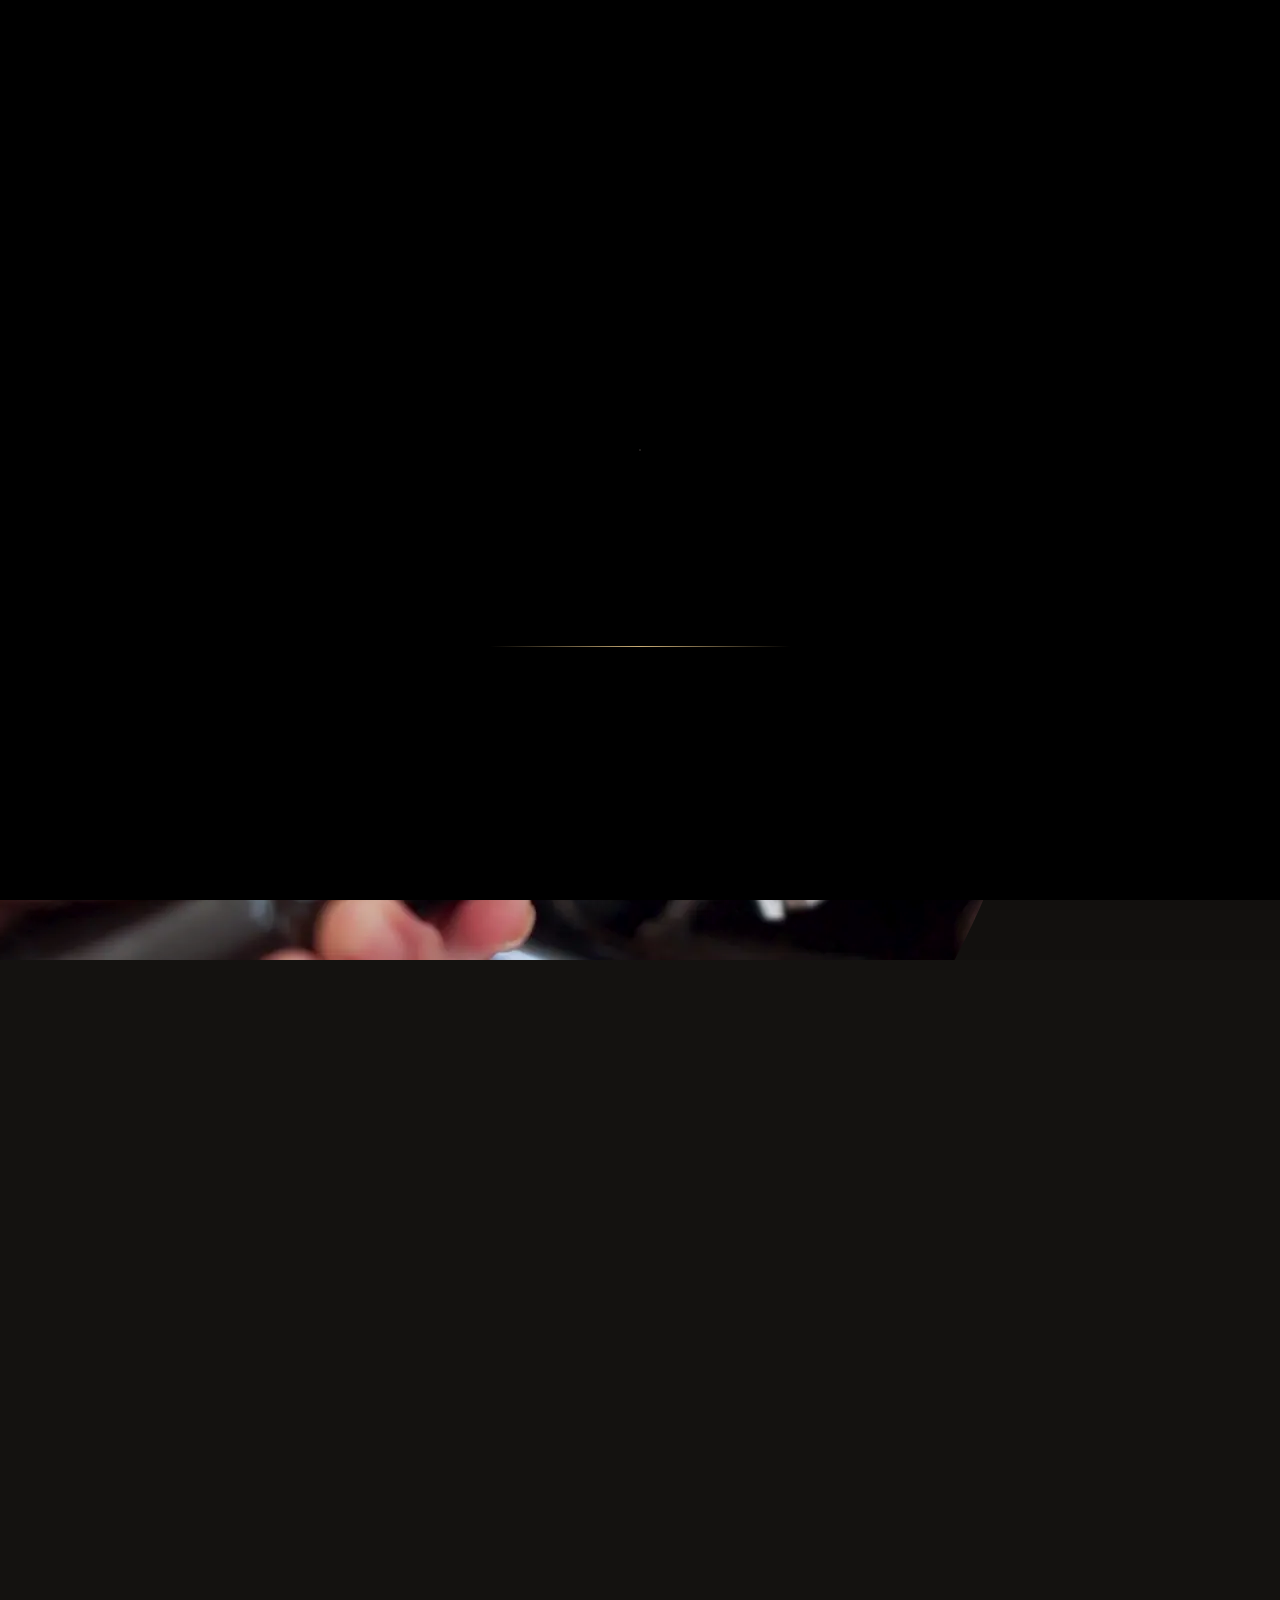
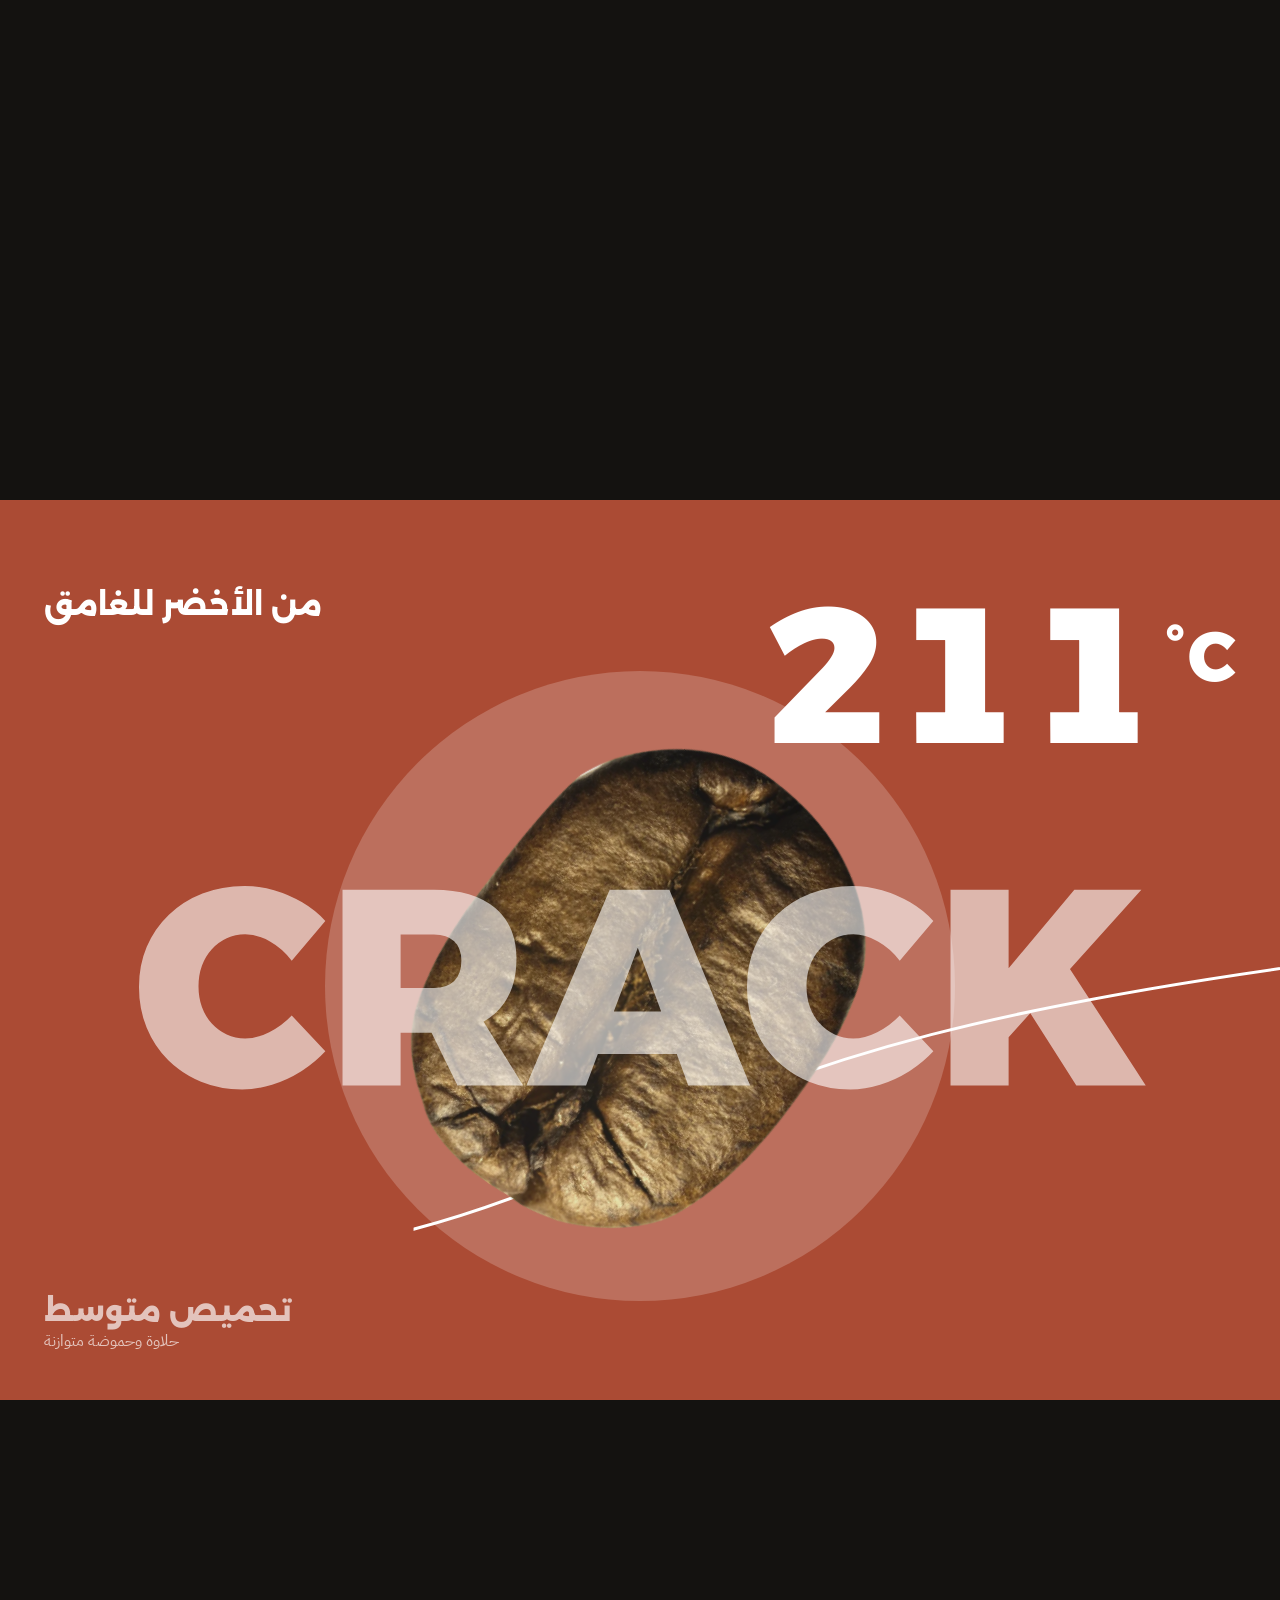
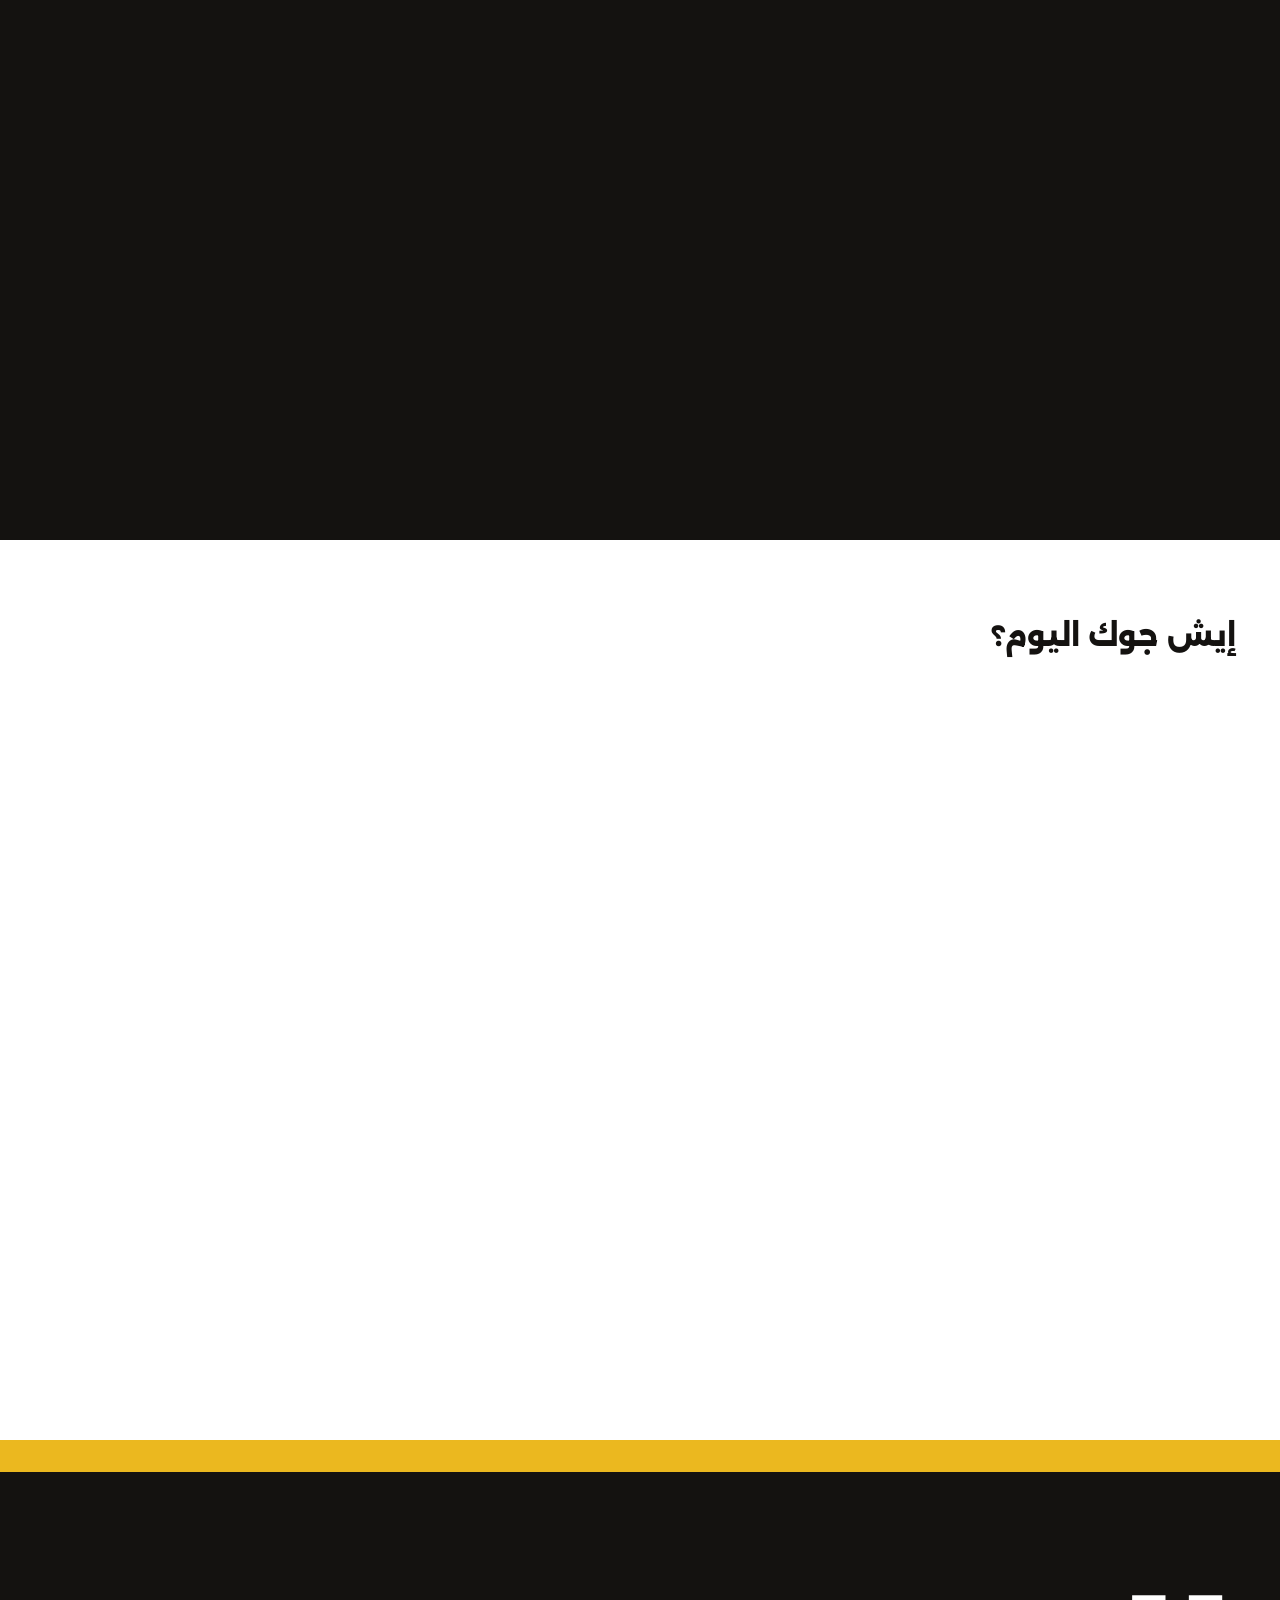
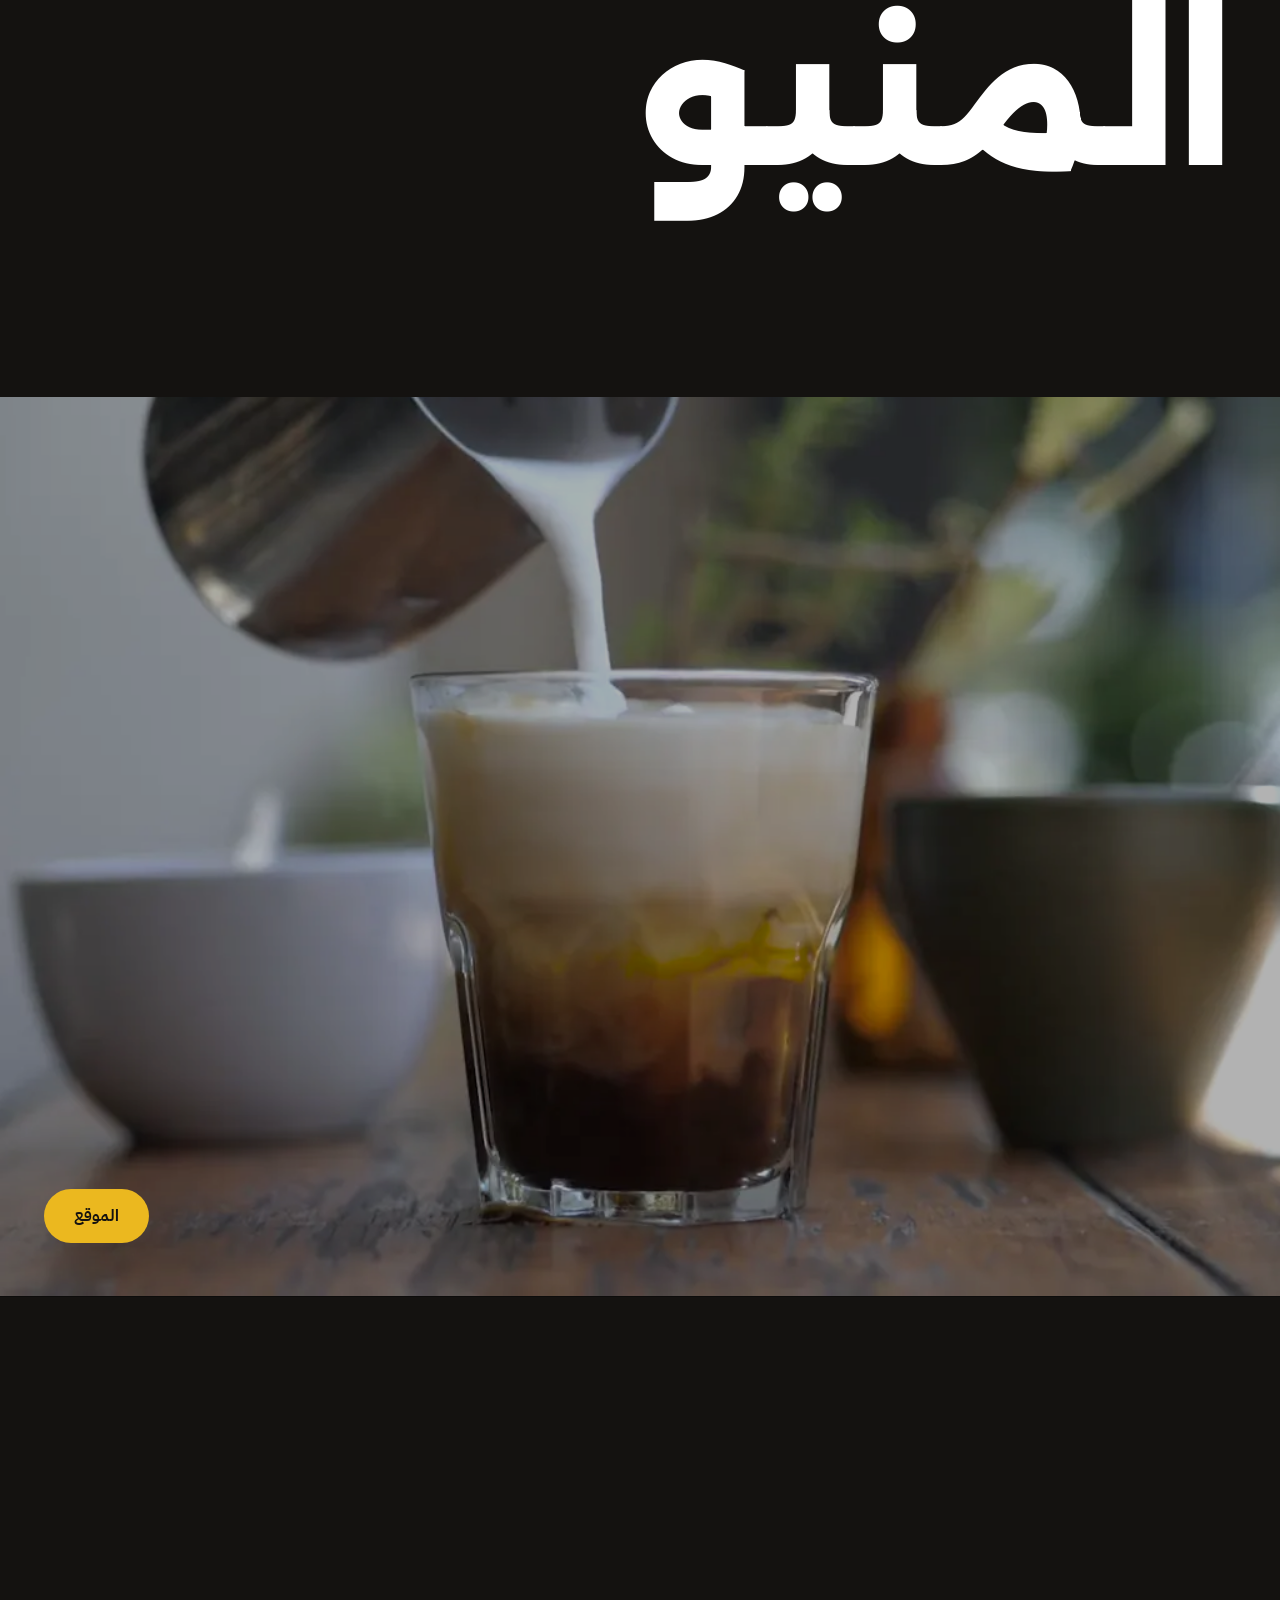
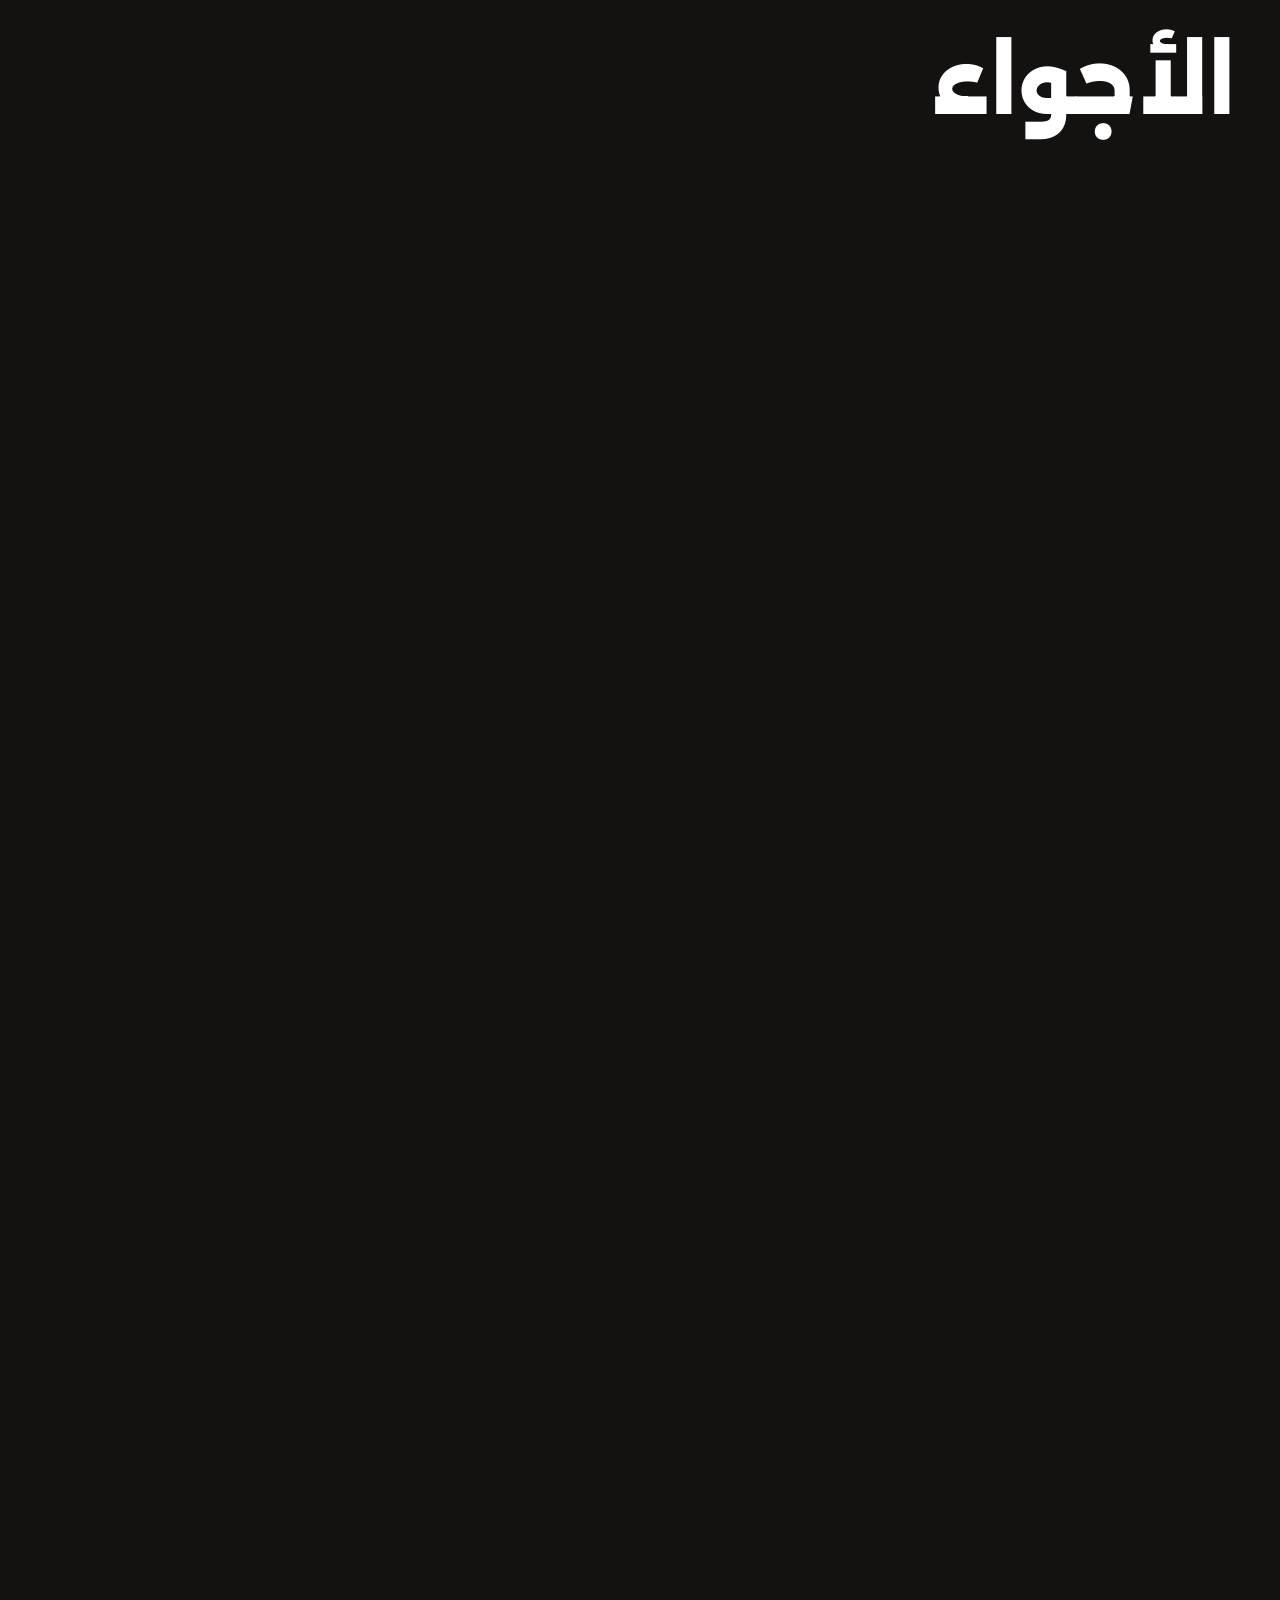
==== weblume/templates/cafe/index.html @ 2c956d67 "Loopie template, Tarek the tester, a team that talks, a realistic 3D office - Cafés get the approved" ====
<!doctype html>
<html lang="ar" dir="rtl">
<head>
<meta charset="utf-8">
<meta name="viewport" content="width=device-width, initial-scale=1, viewport-fit=cover">
<meta name="robots" content="noindex, nofollow">
<meta name="theme-color" content="#141210">
<title></title>
<script>document.documentElement.classList.add('js')</script>
<link rel="preconnect" href="https://fonts.googleapis.com">
<link rel="preconnect" href="https://fonts.gstatic.com" crossorigin>
<link href="https://fonts.googleapis.com/css2?family=Alexandria:wght@500;700;800&family=IBM+Plex+Sans+Arabic:wght@400;500;700&display=swap" rel="stylesheet">
<link rel="preload" as="image" href="assets/brew-d/001.webp" media="(min-aspect-ratio:1/1)">
<link rel="preload" as="image" href="assets/brew-m/001.webp" media="(max-aspect-ratio:1/1)">
<script src="data.js"></script>
<style>
  :root{
    --ink:#141210;--white:#fff;--yellow:#EBB81F;--muted:#B9B1A7;
    --gut:clamp(16px,3.4vw,56px);--bar:56px;--nav:60px;
    --small:14px;--body:clamp(16px,1.2vw,18px);--lead:clamp(22px,2.3vw,34px);
    --head:clamp(46px,6.8vw,112px);--giant:clamp(76px,15vw,240px);
    --display:'Alexandria','IBM Plex Sans Arabic',sans-serif;
  }
  @media (min-width:860px){:root{--bar:0px}}
  *{box-sizing:border-box;margin:0;padding:0}
  html{-webkit-text-size-adjust:100%;scroll-behavior:smooth;scroll-padding-top:var(--nav)}
  body{background:var(--ink);color:var(--white);font:400 var(--body)/1.6 'IBM Plex Sans Arabic',system-ui,sans-serif;-webkit-font-smoothing:antialiased;padding-bottom:var(--bar);overflow-x:clip}
  a{color:inherit;text-decoration:none}
  img,video{display:block;width:100%;height:100%;object-fit:cover}
  ul{list-style:none}
  h1,h2,h3,.word,.temp,.cap,.big,.addr{font-family:var(--display);font-weight:800}
  h1,h2{font-size:var(--head);line-height:1.12}
  html[dir=ltr] h1,html[dir=ltr] h2,html[dir=ltr] .word,html[dir=ltr] .cap{letter-spacing:-.035em}
  :focus-visible{outline:3px solid var(--yellow);outline-offset:3px}

  /* the page's one shape: the loop in the logo */
  .disc{border-radius:50%;overflow:hidden}
  .loop{border-radius:999px;overflow:hidden}

  .ribbon{position:relative;z-index:30;background:var(--yellow);color:var(--ink);font-size:var(--small);line-height:1.4;text-align:center;padding:3px 16px}
  .ribbon a{text-decoration:underline}

  .nav{position:sticky;top:0;z-index:20;height:var(--nav);display:flex;align-items:center;justify-content:space-between;gap:24px;padding-inline:var(--gut);background:var(--ink);color:var(--white)}
  .brand{display:flex;align-items:center;gap:10px;font:800 18px/1 var(--display)}
  .brand svg{width:40px;height:22px;flex:none}
  .nav ul{display:none;gap:32px;font-weight:500}
  .nav ul a,.nav .wa,footer a{transition:color .2s}
  .nav ul a:hover,.nav .wa:hover,footer a:hover{color:var(--yellow)}
  .nav .end{display:flex;align-items:center;gap:20px}
  .nav .wa{font-weight:700}
  .nav button{background:none;border:0;color:inherit;font:700 var(--body) 'IBM Plex Sans Arabic',sans-serif;cursor:pointer;padding:6px 0;transition:color .2s}
  .nav button:hover{color:var(--yellow)}
  @media (min-width:860px){.nav ul{display:flex}.nav #mopen{display:none}}
  @media (max-width:859px){.nav .wa{display:none}}
  .mnav{position:fixed;inset:0;z-index:40;background:var(--ink);display:flex;flex-direction:column;justify-content:center;gap:6px;padding:72px var(--gut) 40px}
  .mnav[hidden]{display:none}
  .mnav a{font:800 clamp(42px,12vw,64px)/1.35 var(--display)}
  .mnav button{position:absolute;top:18px;inset-inline-end:var(--gut);background:none;border:0;color:inherit;font:700 var(--body) 'IBM Plex Sans Arabic',sans-serif;padding:8px 0;cursor:pointer}

  .btn{display:inline-flex;align-items:center;justify-content:center;height:54px;padding:0 30px;border-radius:999px;font:700 var(--body) 'IBM Plex Sans Arabic',sans-serif;border:0;cursor:pointer;transition:transform .2s,background .2s,color .2s}
  .btn:hover{transform:translateY(-2px)}
  .btn:active{transform:scale(.97)}
  .btn.y{background:var(--yellow);color:var(--ink)}
  .btn.y:hover{background:var(--white)}
  .btn.w{background:var(--white);color:var(--ink)}
  .btn.w:hover{background:var(--yellow)}
  .btn.k{background:var(--ink);color:var(--white)}
  .btn.k:hover{background:var(--yellow);color:var(--ink)}

  .pin{position:relative}
  .stage{position:sticky;top:0;height:100svh;overflow:hidden}
  canvas{position:absolute;inset:0;width:100%;height:100%;display:block}
  /* each scene closes as a loop opening onto the next scene's color */
  /* drawn small and scaled up, so the phone never holds a screen-sized texture for it */
  .iris{position:absolute;left:50%;top:50%;width:20vmax;height:20vmax;margin:-10vmax 0 0 -10vmax;border-radius:50%;z-index:6;visibility:hidden;pointer-events:none;transform:scale(0);will-change:transform}
  .hide{visibility:hidden}

  /* 1. the brew: footage inside the loop, which opens to the whole screen */
  .brew{height:760vh}
  /* opening: the cafe logo writes itself in, catches the light, then the black opens in a loop onto the site */
  @property --hole{syntax:"<length>";inherits:false;initial-value:0px}
  .intro{position:fixed;inset:0;z-index:60;background:#000;display:grid;place-items:center;--hole:0px;-webkit-mask:radial-gradient(circle at 50% 50%,transparent var(--hole),#000 calc(var(--hole) + 1px));mask:radial-gradient(circle at 50% 50%,transparent var(--hole),#000 calc(var(--hole) + 1px))}
  .intro .lg{position:relative;width:min(66vw,520px);aspect-ratio:1000/649}
  .intro img{display:block;width:100%;height:100%}
  .intro .lg::after{content:"";position:absolute;inset:0;-webkit-mask:url(assets/img/logo.webp) center/100% 100% no-repeat;mask:url(assets/img/logo.webp) center/100% 100% no-repeat;background:linear-gradient(105deg,transparent 40%,rgba(255,246,222,.95) 50%,transparent 60%) 220% 0/260% 100% no-repeat}
  .intro i{position:absolute;left:50%;bottom:calc(50% - min(33vw,260px)*.649 - 28px);width:min(40vw,300px);height:1px;margin-left:calc(min(40vw,300px)/-2);background:linear-gradient(90deg,transparent,#c9ac76,transparent);transform:scaleX(0)}
  .intro.go{animation:hole .95s cubic-bezier(.7,0,.25,1) forwards;pointer-events:none}
  .intro.go .lg{animation:lgout .6s cubic-bezier(.5,0,.75,0) forwards}
  .intro.go i{animation:fade .3s forwards}
  @media (prefers-reduced-motion:no-preference){
    .intro img{animation:write 1.25s .25s cubic-bezier(.65,0,.25,1) both}
    .intro .lg{animation:settle 1.6s .2s cubic-bezier(.2,.7,.2,1) both}
    .intro .lg::after{animation:sheen 1.1s 1.35s ease-in-out both}
    .intro i{animation:line 1s .9s cubic-bezier(.2,.7,.2,1) forwards}
  }
  @media (prefers-reduced-motion:reduce){.intro.go{animation:fade .5s forwards}}
  @keyframes write{from{clip-path:inset(0 100% 0 0);filter:blur(6px)}to{clip-path:inset(0 0 0 0);filter:blur(0)}}
  @keyframes settle{from{transform:scale(.94);opacity:0}30%{opacity:1}to{transform:none;opacity:1}}
  @keyframes sheen{from{background-position:220% 0}to{background-position:-120% 0}}
  @keyframes line{to{transform:scaleX(1)}}
  @keyframes lgout{to{transform:scale(1.14);opacity:0;filter:blur(4px)}}
  @keyframes hole{to{--hole:75vmax}}
  @keyframes fade{to{opacity:0}}
  .brew .stage{background:var(--ink)}
  .scrim{position:absolute;inset:0;background:#000;opacity:0}
  .hero{position:absolute;inset-inline:var(--gut);top:calc(var(--nav) + 8vh);max-width:min(52vw,820px);z-index:2}
  .hero h1{font-size:clamp(38px,5.2vw,92px)}
  .hero h1 span{display:block;white-space:nowrap}
  .hero p{font-size:var(--lead);line-height:1.4;margin-top:clamp(20px,3vh,36px);max-width:min(26em,44vw)}
  html[dir=ltr] .hero h1{font-size:clamp(28px,3.9vw,72px)}
  .hero .acts{display:flex;flex-wrap:wrap;align-items:center;gap:20px;margin-top:clamp(20px,3vh,36px)}
  .hero small{font-size:var(--body);color:var(--muted)}
  @media (max-width:859px){
    .hero{max-width:none;top:calc(var(--nav) + 3vh)}
    .hero h1{font-size:clamp(34px,10.4vw,72px)}
    html[dir=ltr] .hero h1{font-size:7.4vw}
    .hero p{font-size:var(--body);margin-top:12px;max-width:none}
    .hero .acts{margin-top:14px}
    .hero small{display:none}
  }
  .cap{position:absolute;inset-inline:var(--gut);bottom:calc(var(--bar) + clamp(24px,6vh,56px));font-size:var(--giant);line-height:1.1;z-index:2}
  .word{position:absolute;inset-inline:0;top:44%;text-align:center;font-size:min(30vw,46vh);line-height:1.1;transform:translateY(-58%);white-space:nowrap;z-index:2}
  html[dir=ltr] .word{font-size:min(22vw,46vh)}
  .herocup{--w:min(44vh,74vw);position:absolute;left:50%;top:50%;width:var(--w);aspect-ratio:1070/1000;margin-left:calc(var(--w)/-2);margin-top:calc(var(--w)*-.46);z-index:3;will-change:transform}
  .herocup img{object-fit:contain}
  .final{position:absolute;inset-inline:var(--gut);bottom:calc(var(--bar) + clamp(20px,5vh,48px));display:flex;flex-wrap:wrap;gap:10px;z-index:4}
  @media (max-width:859px){.word{top:26%}.herocup{--w:min(38vh,74vw);top:54%}}
  .shot{position:absolute;top:calc(var(--nav) + 3vh);inset-inline-start:var(--gut);font-size:var(--body);font-weight:700;line-height:1.4;font-variant-numeric:tabular-nums;z-index:2}
  .shot b{display:block;font:800 var(--lead)/1.2 var(--display);margin-bottom:10px}

  /* 2. the roast */
  .roast{height:360vh}
  .roast .stage{background:#CDD5C0;color:var(--ink)}
  .rdisc{position:absolute;left:50%;top:54%;width:min(70vh,92vw);aspect-ratio:1;transform:translate(-50%,-50%);background:#fff;opacity:.2}
  .bean{position:absolute;left:50%;top:54%;width:min(62vh,82vw);aspect-ratio:1555/1192;transform:translate(-50%,-50%);z-index:2;will-change:transform}
  .bean img{position:absolute;inset:0;object-fit:contain}
  .crack{position:absolute;inset-inline:0;top:54%;text-align:center;font:800 min(22vw,38vh)/1 var(--display);transform:translateY(-50%);z-index:3;color:rgba(255,255,255,.6);pointer-events:none}
  .rhead{position:absolute;top:calc(var(--nav) + 3vh);inset-inline-end:var(--gut);font-size:var(--lead);line-height:1.2;max-width:12em;text-align:end;z-index:3}
  .temp{position:absolute;top:calc(var(--nav) + 2vh);inset-inline-start:var(--gut);font-size:var(--giant);line-height:1;font-variant-numeric:tabular-nums;z-index:3}
  .temp sup{font-size:.36em;vertical-align:.9em}
  .rl{position:absolute;inset-inline:var(--gut);bottom:calc(var(--bar) + clamp(20px,5vh,48px));height:90px;z-index:3}
  .rl div{position:absolute;bottom:0;inset-inline-end:0;text-align:end}
  .rl h3{font-size:var(--lead);line-height:1.25}
  .curve{position:absolute;inset:auto 0 calc(var(--bar) + 110px);height:38%;width:100%;pointer-events:none}
  @media (max-width:859px){.rhead{inset-inline:var(--gut);max-width:none;text-align:start}.temp{top:calc(var(--nav) + 3vh + 38px)}.rdisc,.bean,.crack{top:56%}}

  /* 3. the drinks, and the live thing: pick today's mood, get its drink */
  .drinks .stage{background:#fff;color:var(--ink)}
  .dhead{position:absolute;top:calc(var(--nav) + 2vh);inset-inline-start:var(--gut);font-size:var(--lead);line-height:1.25;z-index:4}
  .ddisc{position:absolute;left:50%;top:52%;width:min(66vh,88vw);aspect-ratio:1;transform:translate(-50%,-50%);z-index:0}
  .dword{position:absolute;inset-inline:0;top:52%;text-align:center;font:800 min(17vw,42vh)/1.1 var(--display);white-space:nowrap;transform:translateY(-55%);z-index:1;will-change:transform,opacity}
  html[dir=ltr] .dword{font-size:min(13vw,40vh)}
  .dcup{--h:min(70vh,100vw);position:absolute;left:50%;top:52%;height:calc(var(--h)*var(--s,1));transform:translate(-50%,-50%);z-index:2;will-change:transform}
  .dcup img{object-fit:contain}
  .dfoot{position:absolute;inset-inline:var(--gut);bottom:calc(var(--bar) + clamp(14px,3.5vh,32px));z-index:4;display:flex;flex-wrap:wrap;align-items:center;justify-content:space-between;gap:10px 24px}
  .dinfo{position:relative;height:30px;flex:1 1 300px;min-width:240px}
  .dinfo p{position:absolute;inset-inline:0;bottom:0;font-weight:700;white-space:nowrap}
  .dbtns{display:flex;gap:8px;overflow-x:auto;scrollbar-width:none;max-width:100%}
  .dbtns::-webkit-scrollbar{display:none}
  .dbtns button{flex:none;height:46px;padding:0 20px;border-radius:999px;background:none;border:2px solid currentColor;color:inherit;font:700 var(--body) 'IBM Plex Sans Arabic',sans-serif;cursor:pointer;transition:transform .2s}
  .dbtns button:active{transform:scale(.96)}
  .dbtns button[aria-pressed="true"]{background:currentColor}
  .dbtns button[aria-pressed="true"] span{color:var(--pressed,#fff)}
  /* phones: the cup is as wide as the word, so the word stands higher and the cup overlaps only its lower edge */
  @media (max-width:859px){.dword{top:35%}.ddisc{top:58%;width:80vw}.dcup{--h:min(44vh,88vw);top:58%}}

  /* 4. together */
  .say{background:var(--yellow);color:var(--ink);padding:clamp(72px,10vw,160px) var(--gut);display:grid;gap:40px;align-items:center}
  .say h2{font-size:var(--head)}
  .say .big{font:500 clamp(22px,2.4vw,36px)/1.4 var(--display);max-width:24em;margin-top:clamp(20px,3vw,40px)}
  .say .small{font-weight:700;margin-top:clamp(24px,3vw,40px)}
  .say figure{aspect-ratio:1;width:min(100%,640px);justify-self:center;background:#d9a916}
  @media (min-width:860px){.say{grid-template-columns:7fr 5fr;gap:64px}}

  /* 5. menu */
  .menu{background:var(--ink);padding:clamp(72px,10vw,160px) var(--gut)}
  .mhead{display:flex;flex-wrap:wrap;align-items:flex-end;justify-content:space-between;gap:8px 24px;margin-bottom:clamp(40px,6vw,96px)}
  .menu h2{font-size:var(--giant);line-height:1}
  .note{color:var(--muted)}
  .cols{display:grid;gap:clamp(56px,7vw,112px) clamp(32px,6vw,96px)}
  @media (min-width:860px){.cols{grid-template-columns:1fr 1fr}}
  .cat header{display:flex;align-items:center;gap:20px;margin-bottom:clamp(16px,2vw,28px)}
  .cat header figure{width:clamp(84px,9vw,136px);aspect-ratio:1;flex:none;background:#2a2622}
  .cat h3{font-size:var(--lead);color:var(--yellow);line-height:1.2}
  .cat header figure.fit img{object-fit:contain;padding:6px}
  .it{padding:clamp(12px,1.2vw,18px) 0}
  .it div{display:flex;align-items:baseline;justify-content:space-between;gap:16px}
  .it b{font:700 clamp(21px,1.9vw,28px)/1.25 var(--display)}
  .it i{flex:none;font-style:normal;font-weight:700;font-variant-numeric:tabular-nums;color:var(--yellow)}
  .it p{color:var(--muted);line-height:1.45;margin-top:3px;max-width:44em}
  .it small{display:block;font-size:var(--small);color:var(--muted);margin-top:2px}
  .order{margin-top:16px}

  /* invite: the clip grows from a loop to the whole screen */
  .pour{height:300vh;background:var(--ink)}
  .pour .stage{background:var(--ink)}
  .vid{position:absolute;left:50%;top:50%;width:var(--d);height:var(--d);margin:calc(var(--d)/-2) 0 0 calc(var(--d)/-2);border-radius:50%;overflow:hidden;will-change:transform}
  .vid video{position:absolute;left:50%;top:50%;width:100vw;height:100svh;margin:-50svh 0 0 -50vw;will-change:transform}
  .inv{position:absolute;inset-inline:var(--gut);bottom:calc(var(--bar) + clamp(24px,6vh,56px));display:flex;flex-wrap:wrap;align-items:flex-end;justify-content:space-between;gap:16px 32px;z-index:2}
  .inv h2{max-width:14em}

  /* 6. the mood */
  .place{height:320vh;background:var(--ink)}
  .place .stage{background:var(--ink);display:flex;flex-direction:column;justify-content:center;gap:clamp(16px,3vh,28px);padding-top:var(--nav)}
  .place h2{padding-inline:var(--gut)}
  .track{display:flex;gap:clamp(12px,1.6vw,24px);padding-inline:var(--gut);height:min(62vh,680px);width:max-content;will-change:transform}
  .track figure{height:100%;aspect-ratio:9/14;flex:none;background:#2a2622}

  /* 7. visit */
  .visit{background:var(--white);color:var(--ink);padding:clamp(72px,10vw,160px) var(--gut);display:grid;gap:40px;align-items:center}
  .addr{font-size:var(--lead);line-height:1.3;margin-top:clamp(20px,2.4vw,36px);max-width:20em}
  .facts{margin-top:16px}
  .facts a{font-weight:700;text-decoration:underline;text-underline-offset:4px;text-decoration-color:var(--yellow);text-decoration-thickness:3px}
  .days{width:100%;max-width:360px;border-collapse:collapse;margin-top:8px}
  .days td{padding:2px 0}
  .days td:last-child{text-align:end}
  .days .today{font-weight:700}
  .visit .btn{margin-top:28px}
  .vphoto{aspect-ratio:1;width:min(100%,640px);justify-self:center;background:#ddd}
  .vphoto img{object-position:50% 88%}
  @media (min-width:860px){.visit{grid-template-columns:6fr 6fr;gap:64px}}

  footer{background:var(--ink);padding:clamp(48px,6vw,96px) var(--gut) 28px;font-size:var(--small);overflow:hidden}
  footer .huge{font:800 min(29vw,380px)/1 var(--display);text-align:center}
  footer .row{display:flex;flex-wrap:wrap;justify-content:space-between;gap:10px 28px;margin-top:28px;font-size:var(--body)}
  footer ul{display:flex;gap:20px;font-weight:700}
  footer .by a{text-decoration:underline}

  .bar{position:fixed;inset:auto 0 0;z-index:25;display:grid;grid-template-columns:1fr 1fr;padding-bottom:env(safe-area-inset-bottom);background:var(--ink)}
  .bar a{height:56px;display:flex;align-items:center;justify-content:center;font-weight:700;color:#fff}
  .bar a:first-child{background:var(--yellow);color:var(--ink)}
  @media (min-width:860px){.bar{display:none}}

  /* section parts rise in once; with reduced motion nothing is ever hidden */
  @media (prefers-reduced-motion:no-preference){
    .js .rise{opacity:0;transform:translateY(24px);transition:opacity .7s ease,transform .7s cubic-bezier(.2,.7,.2,1);transition-delay:calc(var(--i,0)*80ms)}
    .js .rise.in{opacity:1;transform:none}
  }
  @media (prefers-reduced-motion:reduce){
    html{scroll-behavior:auto}
    .btn,.dbtns button{transition:none}
  }
</style>
</head>
<body>
<div class="intro" id="intro" role="img" aria-label=""><div class="lg"><img src="assets/img/logo.webp" alt=""></div><i></i></div>
<script>try { if (sessionStorage.getItem("loopie-intro")) document.getElementById("intro").remove(); } catch (e) {}</script>
<div id="app"></div>

<script>
(function () {
  /* language: ?lang=en in the link wins, then the visitor's last choice, then Arabic */
  var store = function (k, v) { try { if (v === undefined) return localStorage.getItem(k); localStorage.setItem(k, v); } catch (e) { return null; } };
  var lang = (location.search.match(/[?&]lang=(ar|en)/) || [])[1] || store("loopie-lang") || "ar";
  if (lang !== "en") lang = "ar";
  var merge = function (a, b) {
    if (b === null || typeof b !== "object") return b === undefined ? a : b;
    var o = Array.isArray(a) ? a.slice() : Object.assign({}, a);
    Object.keys(b).forEach(function (k) { o[k] = merge(a ? a[k] : undefined, b[k]); });
    return o;
  };
  var C = lang === "en" ? merge(window.CAFE, window.CAFE.en) : (window.CAFE || {});
  var T = {
    ar: { days: ["الأحد","الاثنين","الثلاثاء","الأربعاء","الخميس","الجمعة","السبت"], midnight: "12 بالليل", am: "ص", pm: "م", to: " إلى ", closed: "مغلق", preview: "تصور مبدئي من", drinks: "المشروبات", menu: "المنيو", place: "الأجواء", visit: "زورونا", wa: "واتساب", open: "القائمة", close: "إغلاق", other: "English", otherLang: "en", see: "شوف المنيو", hint: "انزل وشوف قهوتك بتتحضّر", caps: ["حصاد.", "طحن.", "استخلاص.", "صبّ."], location: "الموقع", shotT: "زمن الاستخلاص", shotY: "الكمية", grams: " جم", roastHead: "من الأخضر للغامق", roast: [["حبة خضراء", "نكهة عشبية، قبل ما تلمسها النار"], ["تحميص متوسط", "حلاوة وحموضة متوازنة"], ["تحميص غامق", "جسم أثقل ونكهة شوكولاتة"]], how: "إيش جوك اليوم؟", pick: "اختر جوك", rating: function (v, n) { return v + " على خرائط جوجل، من " + n + " تقييم"; }, together: "لوباي يجمعنا.", cur: " ر.س", allDay: "مفتوح 24 ساعة، ما عدا الجمعة من 4 الفجر لـ12 الظهر", order: "اطلب من هنقرستيشن", kcal: " سعرة حرارية", maps: "افتح في خرائط جوجل", ig: "إنستجرام", tt: "تيك توك", design: "تصميم", quick: "إجراءات سريعة", directions: "الاتجاهات" },
    en: { days: ["Sunday","Monday","Tuesday","Wednesday","Thursday","Friday","Saturday"], midnight: "12 am", am: "am", pm: "pm", to: " to ", closed: "Closed", preview: "A preview by", drinks: "Drinks", menu: "Menu", place: "The mood", visit: "Visit", wa: "WhatsApp", open: "Menu", close: "Close", other: "عربي", otherLang: "ar", see: "See the menu", hint: "Scroll and watch your coffee come together", caps: ["Harvest.", "Grind.", "Extract.", "Pour."], location: "Location", shotT: "Shot time", shotY: "Yield", grams: " g", roastHead: "From green to dark", roast: [["Green bean", "Grassy, before the fire touches it"], ["Medium roast", "Balanced sweetness and acidity"], ["Dark roast", "Fuller body with chocolate notes"]], how: "What's your mood today?", pick: "Choose your mood", rating: function (v, n) { return v + " on Google Maps, from " + n + " ratings"; }, together: "Loopie brings us together.", cur: " SAR", allDay: "Open 24 hours, except Fridays from 4 am to 12 noon", order: "Order on HungerStation", kcal: " kcal", maps: "Open in Google Maps", ig: "Instagram", tt: "TikTok", design: "Design by", quick: "Quick actions", directions: "Directions" }
  }, t = T[lang], D = t.days;
  /* Weblume template: the client's colors, line and currency come from data.js */
  var K = C.colors || {}, rs = document.documentElement.style;
  if (K.ink) rs.setProperty("--ink", K.ink); if (K.accent) rs.setProperty("--yellow", K.accent); if (K.muted) rs.setProperty("--muted", K.muted);
  t.together = C.together || C.name; t.cur = " " + (C.currency || "");
  document.documentElement.lang = lang;
  document.documentElement.dir = lang === "en" ? "ltr" : "rtl";
  var esc = function (s) { return String(s == null ? "" : s).replace(/[&<>"']/g, function (c) { return {"&":"&amp;","<":"&lt;",">":"&gt;",'"':"&quot;","'":"&#39;"}[c]; }); };
  document.title = C.name + (C.tagline ? " | " + C.tagline : "");
  /* a photo that fails to load removes its frame instead of leaving a broken image */
  addEventListener("error", function (e) {
    var el = e.target;
    if (el && el.tagName === "IMG") { var f = el.closest("figure,.dcup"); if (f) f.style.display = "none"; else el.style.display = "none"; }
  }, true);

  var mins = function (x) { var p = String(x).split(":"); return (+p[0]) * 60 + (+p[1] || 0); };
  var fmt = function (x) {
    var m = mins(x) % 1440, h = Math.floor(m / 60), mm = m % 60, pm = h >= 12;
    if (m === 0) return t.midnight;
    h = h % 12 || 12;
    return h + (mm ? ":" + String(mm).padStart(2, "0") : "") + " " + (pm ? t.pm : t.am);
  };

  var mapsUrl = "https://www.google.com/maps/search/?api=1&query=" + encodeURIComponent(C.mapsQuery);
  var waUrl = C.whatsapp ? "https://wa.me/" + String(C.whatsapp).replace(/\D/g, "") : "";
  var dr = C.drinks || [];
  var RINGS = C.logo ? '<img src="assets/img/logo.webp" alt="" style="height:24px;width:auto">' : '';
  var lines = String(C.tagline || "").split(/\.\.\s*/);
  var h = "";

  if (C.demo) h += '<div class="ribbon">' + t.preview + ' <a href="https://weblume-sa.github.io" target="_blank" rel="noopener">Weblume</a></div>';

  h += '<header class="nav"><a class="brand" href="#top" aria-label="' + esc(C.name) + '">' + RINGS + '<span>' + esc(C.word) + '</span></a>' +
       '<ul><li><a href="#drinks">' + t.drinks + '</a></li><li><a href="#menu">' + t.menu + '</a></li><li><a href="#place">' + t.place + '</a></li><li><a href="#visit">' + t.visit + '</a></li></ul>' +
       '<div class="end">' + (waUrl ? '<a class="wa" href="' + esc(waUrl) + '" target="_blank" rel="noopener">' + t.wa + '</a>' : "") + '<button type="button" class="langb" lang="' + t.otherLang + '">' + t.other + '</button><button type="button" id="mopen" aria-expanded="false" aria-controls="mnav">' + t.open + '</button></div></header>' +
       '<nav class="mnav" id="mnav" aria-label="' + t.open + '" hidden><button type="button" id="mclose">' + t.close + '</button><a href="#drinks">' + t.drinks + '</a><a href="#menu">' + t.menu + '</a><a href="#place">' + t.place + '</a><a href="#visit">' + t.visit + '</a></nav>';

  /* 1. brew */
  h += '<section class="pin brew" id="top"><div class="stage" id="bstage"><canvas id="cv1" aria-hidden="true"></canvas><div class="scrim" id="scrim"></div>' +
    '<div class="hero" id="hero"><h1>' + lines.map(function (l, i) { return '<span>' + esc(l) + (i < lines.length - 1 ? ".." : "") + '</span>'; }).join("") + '</h1><p>' + esc(C.lede) + '</p><div class="acts"><a class="btn y" href="#menu">' + t.see + '</a><small>' + t.hint + '</small></div></div>' +
    t.caps.map(function (c, i) { return '<div class="cap hide" data-a="' + [.12, .3, .49, .68][i] + '" data-b="' + [.27, .46, .65, .83][i] + '" aria-hidden="true">' + c + '</div>'; }).join("") +
    '<div class="word hide" id="word" aria-hidden="true">' + esc(C.word) + '</div>' +
    '<div class="herocup hide" id="herocup"><img src="assets/img/drink-capp.webp" alt=""></div>' +
    '<div class="shot hide" id="shot" aria-hidden="true"><span>' + t.shotT + '</span><b id="stime">00:00</b><span>' + t.shotY + '</span><b id="syield">0.0' + t.grams + '</b></div>' +
    '<div class="final hide" id="final"><a class="btn y" href="#menu">' + t.menu + '</a><a class="btn w" href="#visit">' + t.location + '</a></div>' +
    '<div class="iris" id="f1" style="background:#CDD5C0"></div>' +
  '</div></section>';

  /* 2. roast */
  h += '<section class="pin roast" id="roast"><div class="stage" id="rstage"><div class="rdisc disc" aria-hidden="true"></div>' +
    '<div class="crack hide" id="crack" aria-hidden="true">CRACK</div>' +
    '<div class="bean" id="bean" aria-hidden="true"><img src="assets/img/bean-green.webp" alt=""><img id="bmid" src="assets/img/bean-mid.webp" alt="" style="opacity:0"><img id="bdark" src="assets/img/bean-dark.webp" alt="" style="opacity:0"></div>' +
    '<svg class="curve" id="curve" viewBox="0 0 1000 300" preserveAspectRatio="none" aria-hidden="true"><path d="M0 290C220 286 360 250 500 170S800 50 1000 18" fill="none" stroke="currentColor" stroke-width="3" vector-effect="non-scaling-stroke"/></svg>' +
    '<h2 class="rhead">' + t.roastHead + '</h2>' +
    '<div class="temp"><bdi><span id="temp">25</span><sup>°C</sup></bdi></div>' +
    '<div class="rl" id="rl">' + t.roast.map(function (r) { return '<div class="hide"><h3>' + r[0] + '</h3><p>' + r[1] + '</p></div>'; }).join("") + '</div>' +
    '<div class="iris" id="f2" style="background:' + esc((dr[0] || {}).bg || "#fff") + '"></div>' +
  '</div></section>';

  /* 3. drinks */
  h += '<section class="pin drinks" id="drinks" style="height:' + (dr.length * 80 + 60) + 'vh"><div class="stage" id="dstage"><h2 class="dhead">' + t.how + '</h2><div class="ddisc disc" id="ddisc" aria-hidden="true"></div>';
  dr.forEach(function (x) { h += '<div class="dword" aria-hidden="true">' + esc(x.name) + '</div>'; });
  dr.forEach(function (x) { h += '<div class="dcup" style="aspect-ratio:' + esc(x.ratio) + ';--s:' + esc(x.s) + '"><img src="' + esc(x.img) + '" alt="' + esc(x.name) + '"></div>'; });
  h += '<div class="dfoot"><div class="dinfo">';
  dr.forEach(function (x) { h += '<p><b>' + esc(x.name) + ':</b> ' + esc(x.desc) + '</p>'; });
  h += '</div><div class="dbtns" role="group" aria-label="' + t.pick + '">';
  dr.forEach(function (x, i) { h += '<button type="button" data-i="' + i + '"><span>' + esc(x.mood) + ' · ' + esc(x.name) + '</span></button>'; });
  h += '</div></div><div class="iris" id="f3" style="background:var(--yellow)"></div></div></section>';

  /* 4. together */
  h += '<section class="say" id="say"><div><h2 class="rise">' + t.together + '</h2><p class="big rise" style="--i:1">' + esc(C.about) + '</p></div>' +
       (C.aboutPhoto ? '<figure class="disc rise" style="--i:1"><img src="' + esc(C.aboutPhoto.src) + '" alt="' + esc(C.aboutPhoto.alt) + '" loading="lazy"></figure>' : "") + '</section>';

  /* 5. menu */
  h += '<section class="menu" id="menu"><div class="mhead"><h2 class="rise">' + t.menu + '</h2>' + '<div class="rise" style="--i:1">' + (C.menuNote ? '<p class="note">' + esc(C.menuNote) + '</p>' : "") + (C.order ? '<a class="btn y order" href="' + esc(C.order) + '" target="_blank" rel="noopener">' + t.order + '</a>' : "") + '</div></div><div class="cols">';
  (C.menu || []).forEach(function (c) {
    h += '<div class="cat rise"><header><figure class="disc' + (c.fit ? " fit" : "") + '"><img src="' + esc(c.img) + '" alt="' + esc(c.alt) + '" loading="lazy"></figure><h3>' + esc(c.name) + '</h3></header>';
    h += '<ul>';
    (c.items || []).forEach(function (it) {
      h += '<li class="it"><div><b>' + esc(it.name) + '</b>' + (it.price != null && it.price !== "" ? '<i>' + esc(it.price) + t.cur + '</i>' : "") + '</div>' + (it.desc ? '<p>' + esc(it.desc) + '</p>' : "") + (it.cal != null ? '<small>' + esc(it.cal) + t.kcal + '</small>' : "") + '</li>';
    });
    h += '</ul></div>';
  });
  h += '</div></section>';

  /* invite */
  h += '<section class="pin pour" id="pour"><div class="stage"><div class="vid" id="vid"><video id="video" muted loop playsinline preload="none" poster="assets/pour.webp" aria-hidden="true"><source src="assets/pour.mp4" type="video/mp4"></video></div><div class="scrim" id="pscrim"></div><div class="inv hide" id="inv"><h2>' + esc(C.invite) + '</h2><a class="btn y" href="#visit">' + t.location + '</a></div></div></section>';

  /* 6. place */
  h += '<section class="pin place" id="place"><div class="stage"><h2>' + t.place + '</h2><div class="track" id="track">';
  (C.place || []).forEach(function (p) { h += '<figure class="loop"><img src="' + esc(p.src) + '" alt="' + esc(p.alt) + '" loading="lazy"></figure>'; });
  h += '</div><div class="iris" id="f5" style="background:#fff"></div></div></section>';

  /* 7. visit */
  h += '<section class="visit" id="visit"><div><h2 class="rise">' + t.visit + '</h2><div class="facts rise" style="--i:1">';
  if (C.hours === "24h") h += '<p>' + t.allDay + '</p>';
  else if (C.hours) {
    var today = new Date().getDay();
    h += '<table class="days"><tbody>';
    [6,0,1,2,3,4,5].forEach(function (d) {
      var x = C.hours[d];
      h += '<tr' + (d === today ? ' class="today"' : "") + '><td>' + D[d] + '</td><td>' + (!x || x === "closed" ? t.closed : fmt(x.open) + t.to + fmt(x.close)) + '</td></tr>';
    });
    h += '</tbody></table>';
  }
  if (C.phone) h += '<p><a href="tel:' + esc(C.phone) + '"><bdi>' + esc(C.phoneText || C.phone) + '</bdi></a></p>';
  h += '</div><a class="btn k rise" style="--i:3" href="' + esc(mapsUrl) + '" target="_blank" rel="noopener">' + t.maps + '</a></div>';
  h += (C.visitPhoto ? '<figure class="vphoto disc rise" style="--i:1"><img src="' + esc(C.visitPhoto.src) + '" alt="' + esc(C.visitPhoto.alt) + '" loading="lazy"></figure>' : "") + '</section>';

  /* footer */
  h += '<footer><div class="huge" aria-hidden="true">' + esc(C.word) + '</div><div class="row"><ul>';
  if (C.instagram) h += '<li><a href="https://instagram.com/' + esc(C.instagram) + '" target="_blank" rel="noopener">' + t.ig + '</a></li>';
  if (C.tiktok) h += '<li><a href="https://www.tiktok.com/@' + esc(C.tiktok) + '" target="_blank" rel="noopener">' + t.tt + '</a></li>';
  if (waUrl) h += '<li><a href="' + esc(waUrl) + '" target="_blank" rel="noopener">' + t.wa + '</a></li>';
  h += '</ul><div class="by">© ' + new Date().getFullYear() + ' ' + esc(C.name) + ' · ' + t.design + ' <a href="https://weblume-sa.github.io" target="_blank" rel="noopener">Weblume</a></div></div></footer>';

  h += '<nav class="bar" aria-label="' + t.quick + '">' + (waUrl ? '<a href="' + esc(waUrl) + '" target="_blank" rel="noopener">' + t.wa + '</a>' : "") + '<a href="' + esc(mapsUrl) + '" target="_blank" rel="noopener">' + t.directions + '</a></nav>';

  document.getElementById("app").innerHTML = h;

  /* ---------- helpers ---------- */
  var $ = function (id) { return document.getElementById(id); };
  var q = function (s, el) { return [].slice.call((el || document).querySelectorAll(s)); };
  var clamp = function (v) { return Math.max(0, Math.min(1, v)); };
  var seg = function (p, a, b) { return clamp((p - a) / (b - a)); };
  var ease = function (v) { return v * v * (3 - 2 * v); };
  var lerp = function (a, b, v) { return a + (b - a) * v; };
  var rgb = function (c) { c = c.replace("#", ""); return [0, 2, 4].map(function (i) { return parseInt(c.substr(i, 2), 16); }); };
  var mix = function (a, b, v) { a = rgb(a); b = rgb(b); return "rgb(" + a.map(function (n, i) { return Math.round(lerp(n, b[i], v)); }).join(",") + ")"; };
  /* an overlay at zero opacity also leaves the layout's reach, so it can't cover what's beneath */
  var show = function (el, o) { el.style.opacity = o; el.style.visibility = o > 0 ? "visible" : "hidden"; };
  var iris = function (el, v) { el.style.visibility = v > 0 ? "visible" : "hidden"; el.style.transform = "scale(" + v * 8 + ")"; };
  var reduce = matchMedia("(prefers-reduced-motion: reduce)").matches;

  /* ---------- frame sequence on canvas ---------- */
  var portrait = innerWidth / innerHeight < 1;
  /* data saver: every third frame is enough to follow the scene */
  var conn = navigator.connection || {}, slow = conn.saveData || /2g|3g/.test(conn.effectiveType || "");
  /* phone frames are light enough to load every one; a slow line takes every third */
  var fine = slow ? 3 : 1, lanes = slow ? 2 : portrait ? 4 : 6;
  var active = 0, seqs = [];
  /* every eighth frame comes first so the whole scene can be scrubbed early, then the rest fill in ahead of the visitor */
  function nextJob() {
    for (var k = 0; k < seqs.length; k++) {
      var s = seqs[k], best = -1, gap = 1e9, step = s.coarse ? fine : 8;
      for (var i = 0; i < s.n; i++) {
        if (s.asked[i] || (i % step && i !== s.n - 1)) continue;
        var g = i >= s.at ? i - s.at : (s.at - i) * 3;
        if (g < gap) { gap = g; best = i; }
      }
      if (best >= 0) return { seq: s, i: best };
      if (!s.coarse) { s.coarse = 1; k--; }
    }
    return null;
  }
  /* decoding a blob into a bitmap happens off the main thread, unlike drawing an undecoded image */
  var bitmaps = !!window.createImageBitmap;
  function decode(blob) {
    if (bitmaps) return createImageBitmap(blob);
    return new Promise(function (ok, no) { var im = new Image(); im.onload = function () { ok(im); }; im.onerror = no; im.src = URL.createObjectURL(blob); });
  }
  function pump() {
    var job;
    while (active < lanes && (job = nextJob())) {
      active++;
      job.seq.asked[job.i] = 1;
      (function (job) {
        var done = function () { active--; pump(); req(); };
        fetch(job.seq.base + String(job.i + 1).padStart(3, "0") + ".webp").then(function (r) { if (!r.ok) throw r; return r.blob(); })
          .then(function (b) { job.seq.files[job.i] = b; job.seq.dirty = true; done(); }, done);
      })(job);
    }
  }
  function sequence(cv, name, n) {
    return { cv: cv, ctx: cv.getContext("2d"), n: n, files: [], asked: [], coarse: 0, bmp: {}, pending: {}, base: "assets/" + name + (portrait ? "-m/" : "-d/"), at: 0, shown: null, dirty: true };
  }
  function load(s) { seqs.push(s); pump(); }
  /* frames near the playhead are kept decoded; far ones are released to keep memory low on phones */
  var KEEP = portrait ? 16 : 24;
  function warm(s) {
    for (var d = 0; d <= 10; d++) [s.at + d, s.at - d].forEach(function (i) {
      if (i < 0 || i >= s.n || !s.files[i] || s.bmp[i] || s.pending[i]) return;
      s.pending[i] = 1;
      decode(s.files[i]).then(function (b) { delete s.pending[i]; s.bmp[i] = b; s.dirty = true; req(); }, function () { delete s.pending[i]; });
    });
    var held = Object.keys(s.bmp);
    if (held.length > KEEP) held.sort(function (a, b) { return Math.abs(b - s.at) - Math.abs(a - s.at); }).slice(0, held.length - KEEP).forEach(function (i) {
      if (s.bmp[i] === s.shown) return;
      if (s.bmp[i].close) s.bmp[i].close();
      delete s.bmp[i];
    });
  }
  /* phones get a lighter canvas: 1.5 pixels per point is sharp on video and a third of the work of 3 */
  var DPR = Math.min(devicePixelRatio || 1, portrait ? 1.5 : 2);
  function draw(s, x, mask) {
    var at = Math.round(x * (s.n - 1));
    if (at !== s.at) { s.at = at; pump(); }
    warm(s);
    /* the nearest decoded frame; until it is ready the last one stays on screen */
    var im = null;
    for (var d = 0; d < s.n && !im; d++) im = s.bmp[at - d] || s.bmp[at + d];
    var key = mask ? Math.round(mask.r) : -1;
    if (!im || (im === s.shown && !s.dirty && key === s.mask)) return;
    s.shown = im; s.dirty = false; s.mask = key;
    var w = Math.round(s.cv.clientWidth * DPR), hh = Math.round(s.cv.clientHeight * DPR), c = s.ctx;
    if (s.cv.width !== w || s.cv.height !== hh) { s.cv.width = w; s.cv.height = hh; }
    c.imageSmoothingQuality = portrait ? "medium" : "high";
    var nw = im.naturalWidth || im.width, nh = im.naturalHeight || im.height, r = Math.max(w / nw, hh / nh), iw = nw * r, ih = nh * r;
    c.clearRect(0, 0, w, hh);
    if (mask) { c.save(); c.beginPath(); c.arc(mask.x * DPR, mask.y * DPR, mask.r * DPR, 0, Math.PI * 2); c.clip(); }
    c.drawImage(im, (w - iw) / 2, (hh - ih) / 2, iw, ih);
    if (mask) c.restore();
  }
  var seq1 = sequence($("cv1"), "brew", 162);
  load(seq1);

  /* ---------- scenes ---------- */
  var caps = q(".cap"), cv1 = $("cv1");
  /* the footage starts in a giant circle cropped by the screen, then opens to fill it */
  function loopOpen(v) {
    var W = innerWidth, H = innerHeight, phone = W < 860, x, y, r0;
    if (phone) { r0 = W * .68; x = W / 2; y = H * .6 + r0; }
    else { r0 = H * (lang === "en" ? .52 : .6); x = W * (lang === "en" ? .88 : .16); y = H * .56; }
    return v >= 1 ? null : { x: x, y: y, r: lerp(r0, Math.hypot(Math.max(x, W - x), Math.max(y, H - y)) + 2, v) };
  }
  function brew(raw) {
    var p = Math.min(1, raw / .9), open = ease(seg(p, .02, .12));
    draw(seq1, seg(p, .02, .88), loopOpen(open));
    show($("hero"), 1 - seg(p, .015, .07));
    $("hero").style.pointerEvents = p < .05 ? "auto" : "none";
    caps.forEach(function (c) {
      var a = +c.dataset.a, b = +c.dataset.b;
      show(c, Math.min(seg(p, a, a + .03), 1 - seg(p, b - .03, b)));
      if (!reduce) c.style.transform = "translateY(" + (1 - seg(p, a, a + .05)) * 40 + "px)";
    });
    var e = ease(seg(p, .85, .95));
    $("scrim").style.opacity = lerp(open * .22, .62, e);
    show($("word"), e);
    if (!reduce) $("word").style.transform = "translateY(-58%) scale(" + lerp(1.18, 1, e) + ")";
    show($("herocup"), e > 0 ? 1 : 0);
    $("herocup").style.transform = reduce ? "none" : "translateY(" + (1 - e) * 100 + "vh) rotate(" + lerp(14, -5, e) + "deg)";
    /* shot timer runs while the espresso pours */
    var sp = seg(p, .49, .65);
    show($("shot"), Math.min(seg(p, .49, .52), 1 - seg(p, .62, .65)));
    $("stime").textContent = "00:" + String(Math.round(sp * 27)).padStart(2, "0");
    $("syield").textContent = (sp * 36).toFixed(1) + t.grams;
    show($("final"), seg(p, .93, .98));
    $("final").style.pointerEvents = p > .95 ? "auto" : "none";
    iris($("f1"), ease(seg(raw, .955, 1)));
  }

  var rls = q("#rl div");
  /* roast keyframes: raw green, yellowing, cinnamon, medium, dark */
  var RK = [.05, .3, .5, .7, .95];
  var RBG = ["#CDD5C0", "#DCCB9F", "#D69373", "#A8452F", "#3A221B"];
  function keyed(list, p) {
    for (var k = 0; k < RK.length - 1 && p > RK[k + 1]; k++);
    var v = ease(seg(p, RK[k], RK[Math.min(k + 1, RK.length - 1)]));
    return mix(list[k], list[Math.min(k + 1, list.length - 1)], v);
  }
  var bean = $("bean"), crack = $("crack"), rstage = $("rstage");
  function roast(p) {
    rstage.style.background = keyed(RBG, p);
    rstage.style.color = mix("#141210", "#ffffff", ease(seg(p, .22, .34)));
    $("bmid").style.opacity = ease(seg(p, .12, .46));
    $("bdark").style.opacity = ease(seg(p, .58, .92));
    /* first crack near 196°C: the bean jolts and swells */
    var ck = Math.min(seg(p, .54, .58), 1 - seg(p, .7, .76)), jolt = reduce ? 0 : Math.sin(p * 420) * 3 * Math.min(seg(p, .54, .56), 1 - seg(p, .6, .64));
    bean.style.transform = "translate(calc(-50% + " + jolt + "px),-50%) rotate(" + (reduce ? -60 : lerp(-82, -38, p)) + "deg) scale(" + (reduce ? 1 : lerp(.92, 1.1, ease(p))) + ")";
    show(crack, ck);
    if (!reduce) crack.style.transform = "translateY(-50%) scale(" + lerp(.9, 1.06, seg(p, .54, .76)) + ")";
    $("temp").textContent = Math.round(p < .5 ? lerp(25, 204, seg(p, .05, .5)) : lerp(204, 228, seg(p, .55, .95)));
    $("curve").style.clipPath = "inset(0 " + (lang === "en" ? (100 - seg(p, .03, .97) * 100) + "% 0 0" : "0 0 " + (100 - seg(p, .03, .97) * 100) + "%") + ")";
    var o = [1 - seg(p, .22, .3), Math.min(seg(p, .26, .34), 1 - seg(p, .64, .72)), seg(p, .68, .76)];
    /* the label leaves before the loop closes over it */
    rls.forEach(function (l, i) { show(l, o[i] * (1 - seg(p, .93, .95))); });
    iris($("f2"), ease(seg(p, .95, 1)));
  }

  var dstage = $("dstage"), ddisc = $("ddisc"), words = q(".dword"), cups = q(".dcup"), infos = q(".dinfo p"), btns = q(".dbtns button");
  var DRINKS_END = .9;
  /* every drink's name is set to span the stage behind its cup, whatever its length */
  function fitWords() {
    var phone = innerWidth < 860;
    words.forEach(function (w) {
      w.style.fontSize = "";
      var rg = document.createRange(); rg.selectNodeContents(w);
      var base = parseFloat(getComputedStyle(w).fontSize), wide = rg.getBoundingClientRect().width;
      if (wide) w.style.fontSize = Math.min(base * innerWidth * (phone ? .92 : .84) / wide, innerHeight * (phone ? .3 : .5)) + "px";
    });
  }
  function drinks(x) {
    var i = Math.min(Math.floor(x), dr.length - 1), j = Math.min(i + 1, dr.length - 1), v = ease(seg(x - i, .3, .7));
    dstage.style.background = mix(dr[i].bg, dr[j].bg, v);
    dstage.style.color = mix(dr[i].fg, dr[j].fg, v);
    ddisc.style.background = mix(dr[i].disc, dr[j].disc, v);
    dstage.style.setProperty("--pressed", mix(dr[i].bg, dr[j].bg, v));
    words.forEach(function (w, k) {
      var d = x - k;
      show(w, 1 - seg(Math.abs(d), .3, .5));
      if (!reduce) w.style.transform = "translate(" + d * 18 + "vw,-55%)";
    });
    cups.forEach(function (c, k) {
      var d = x - k, e = clamp(Math.abs(d) * 1.05);
      /* each drink rises from below, turns upright at centre, and leaves through the top; reduced motion just crossfades */
      if (reduce) { show(c, 1 - seg(Math.abs(d), .3, .5)); return; }
      show(c, Math.abs(d) < 1 ? 1 : 0);
      c.style.transform = "translate(-50%,calc(-50% + " + (d < 0 ? 1 : -1) * ease(e) * 78 + "vh)) rotate(" + (d < 0 ? 1 : -1) * ease(e) * 22 + "deg) scale(" + lerp(1, .86, e) + ")";
    });
    infos.forEach(function (n, k) { show(n, 1 - seg(Math.abs(x - k), .2, .36)); });
    var cur = Math.round(x);
    btns.forEach(function (b, k) { b.setAttribute("aria-pressed", k === cur ? "true" : "false"); });
  }

  var vid = $("vid"), video = $("video");
  function pour(p) {
    var W = innerWidth, H = innerHeight, full = Math.hypot(W, H) + 4, r0 = Math.min(W, H) * .32, v = ease(seg(p, .02, .6)), sc = lerp(r0 * 2, full, v) / full;
    vid.style.setProperty("--d", full + "px");
    vid.style.transform = "scale(" + sc + ")";
    video.style.transform = "scale(" + 1 / sc + ")";
    $("pscrim").style.opacity = lerp(0, .3, seg(p, .45, .65));
    show($("inv"), seg(p, .55, .72));
  }

  /* the clip only plays while it's on screen, and never with reduced motion */
  if (!reduce && "IntersectionObserver" in window) {
    new IntersectionObserver(function (es) {
      es.forEach(function (e) { if (e.isIntersecting) { video.preload = "auto"; var pr = video.play(); if (pr) pr.catch(function () {}); } else video.pause(); });
    }).observe(video);
  }

  /* section parts rise once as they arrive */
  var rises = q(".rise");
  if ("IntersectionObserver" in window) {
    var ro = new IntersectionObserver(function (es) {
      es.forEach(function (e) { if (e.isIntersecting) { e.target.classList.add("in"); ro.unobserve(e.target); } });
    }, { rootMargin: "0px 0px -6% 0px" });
    rises.forEach(function (el) { ro.observe(el); });
  } else rises.forEach(function (el) { el.classList.add("in"); });

  /* ---------- scroll loop ---------- */
  /* native scrolling drives everything; scenes ease toward the scroll position so wheel steps feel continuous */
  var place = $("place"), track = $("track");
  var scenes = [
    { el: q(".brew")[0], run: brew, cur: 0 },
    { el: $("roast"), run: roast, cur: 0 },
    /* the last drink holds on screen before the loop closes, so its button never lands on the transition */
    { el: $("drinks"), run: function (p) { drinks(Math.min(1, p / DRINKS_END) * (dr.length - 1)); iris($("f3"), ease(seg(p, .96, 1))); }, cur: 0 },
    { el: $("pour"), run: pour, cur: 0 },
    { el: place, cur: 0, run: function (p) {
      track.style.transform = "translateX(" + (lang === "en" ? -1 : 1) * p * Math.max(0, track.offsetWidth - innerWidth) + "px)"; /* the track overflows toward the end of the reading direction */
      iris($("f5"), ease(seg(p, .95, 1)));
    } }
  ];
  var ticking = false;
  function frame() {
    ticking = false;
    var moving = false;
    scenes.forEach(function (s) {
      var r = s.el.getBoundingClientRect(), v = clamp(-r.top / (r.height - innerHeight)), vis = r.top < innerHeight && r.bottom > 0;
      if (!vis || reduce) { s.cur = v; if (vis) s.run(v); return; }
      s.cur += (v - s.cur) * .16;
      if (Math.abs(v - s.cur) < .0004) s.cur = v; else moving = true;
      s.run(s.cur);
    });
    if (moving) req();
  }
  function req() { if (!ticking) { ticking = true; requestAnimationFrame(frame); } }
  addEventListener("scroll", req, { passive: true });
  addEventListener("resize", function () { seq1.dirty = true; fitWords(); req(); });
  fitWords();
  if (document.fonts && document.fonts.ready) document.fonts.ready.then(fitWords);

  btns.forEach(function (b) {
    b.addEventListener("click", function () {
      var r = $("drinks").getBoundingClientRect(), top = scrollY + r.top + DRINKS_END * (+b.dataset.i / (dr.length - 1)) * (r.height - innerHeight);
      scrollTo({ top: top, behavior: reduce ? "auto" : "smooth" });
    });
  });

  /* language switch keeps the visitor's place on the page */
  q(".langb").forEach(function (b) {
    b.addEventListener("click", function () {
      store("loopie-lang", t.otherLang);
      /* the other language has its own page heights, so the place is kept as a section and how far into it */
      var at = q("section").filter(function (x) { return x.offsetTop <= scrollY + 1; }).pop();
      if (at) store("loopie-at", at.id + ":" + (scrollY - at.offsetTop) / at.offsetHeight);
      location.href = location.pathname + "?lang=" + t.otherLang + location.hash;
    });
  });

  /* phone menu */
  var mnav = $("mnav"), mopen = $("mopen"), mclose = $("mclose");
  function setMenu(on) {
    mnav.hidden = !on;
    mopen.setAttribute("aria-expanded", on ? "true" : "false");
    document.documentElement.style.overflow = on ? "hidden" : "";
    (on ? mclose : mopen).focus();
  }
  mopen.addEventListener("click", function () { setMenu(true); });
  mclose.addEventListener("click", function () { setMenu(false); });
  q("a", mnav).forEach(function (a) { a.addEventListener("click", function () { setMenu(false); }); });
  addEventListener("keydown", function (e) { if (e.key === "Escape" && !mnav.hidden) setMenu(false); });

  var back = (store("loopie-at") || "").split(":"), backEl = back[0] && $(back[0]);
  if (backEl) {
    store("loopie-at", "");
    if ("scrollRestoration" in history) history.scrollRestoration = "manual";
    scrollTo(0, backEl.offsetTop + +back[1] * backEl.offsetHeight);
  }
  brew(0); roast(0); drinks(0); pour(0); frame();

  /* the opening leaves on its own once the logo has had its moment; a tap skips it */
  var intro = $("intro"), shot = /[?&]shot=([d.]+)/.exec(location.search);
  if (intro && (!C.logo || shot)) { intro.remove(); intro = null; }
  if (shot) setTimeout(function () { scrollTo(0, (document.documentElement.scrollHeight - innerHeight) * +shot[1]); }, 50);
  if (intro) {
    try { sessionStorage.setItem("loopie-intro", "1"); } catch (e) {}
    var leave = function () {
      if (intro.classList.contains("go")) return;
      intro.classList.add("go");
      setTimeout(function () { intro.remove(); }, reduce ? 500 : 950);
    };
    setTimeout(leave, reduce ? 900 : 2700);
    intro.addEventListener("click", leave);
  }
})();
</script>
</body>
</html>
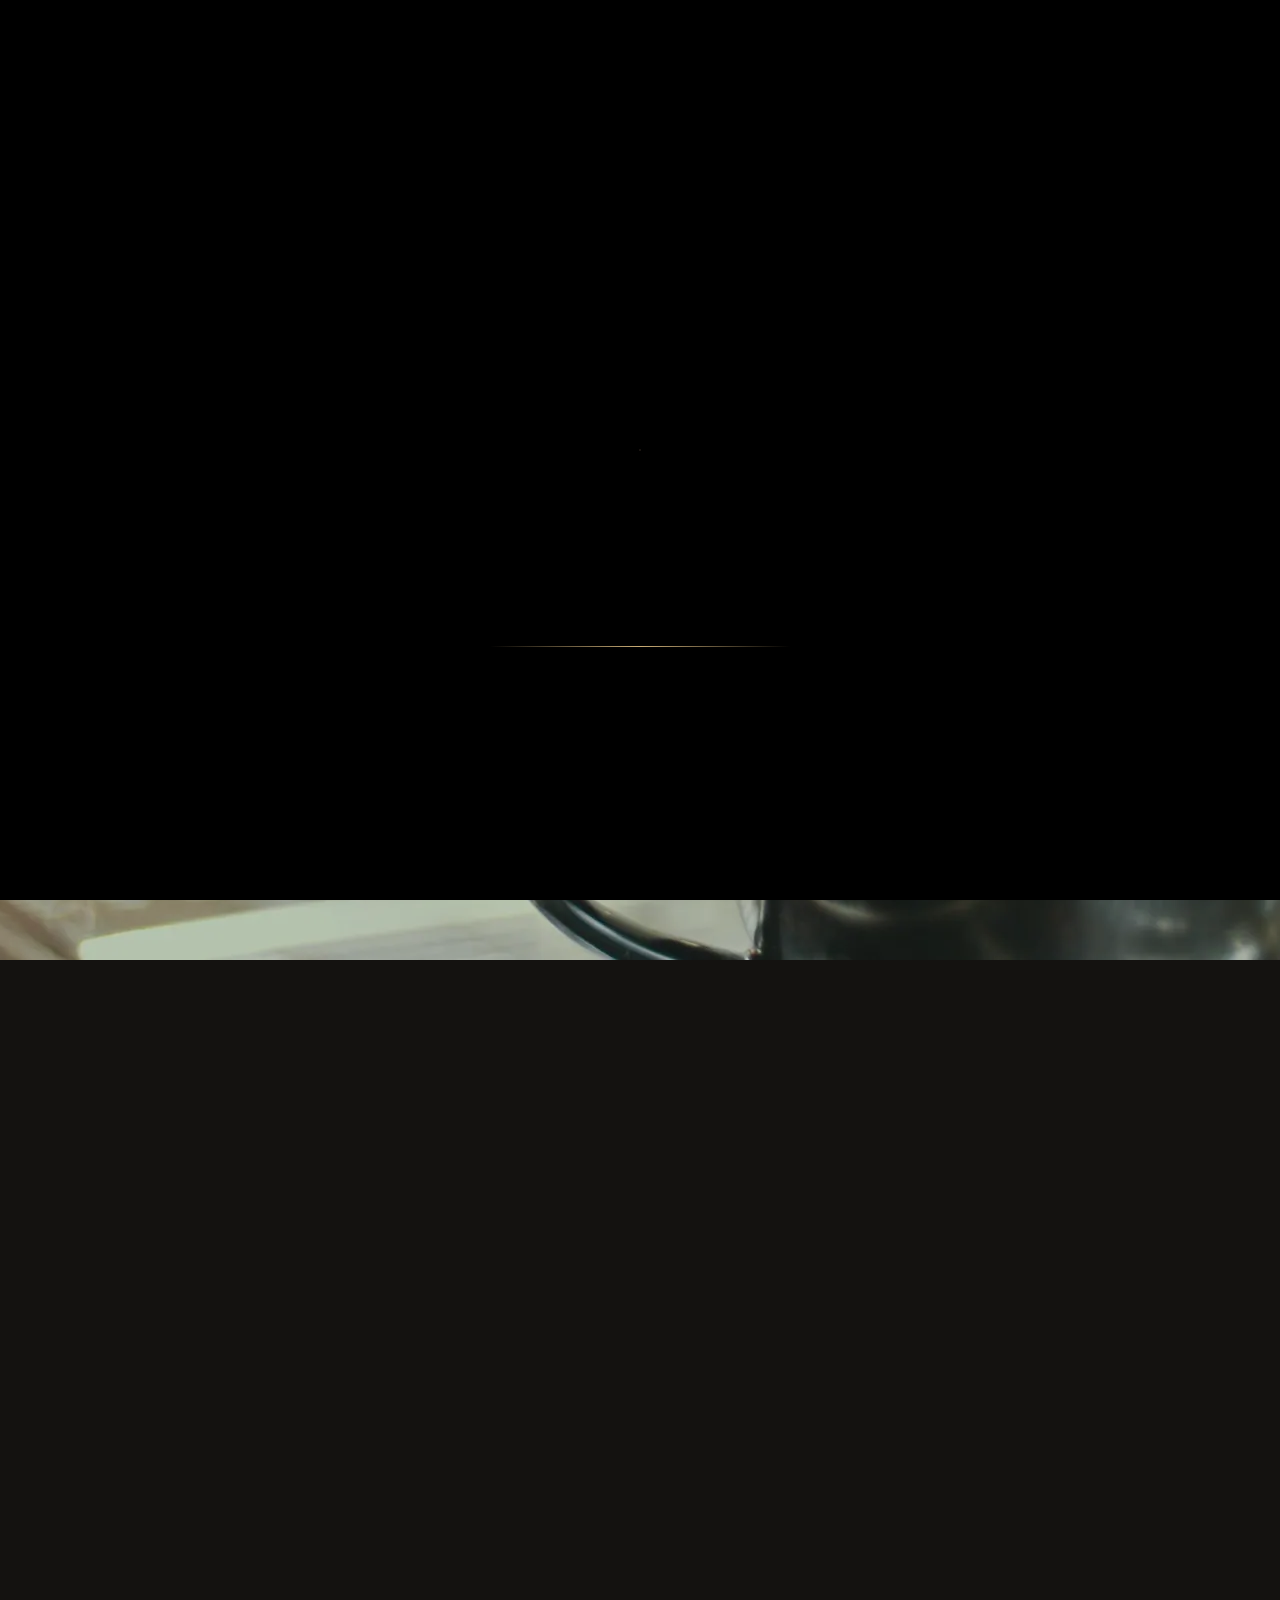
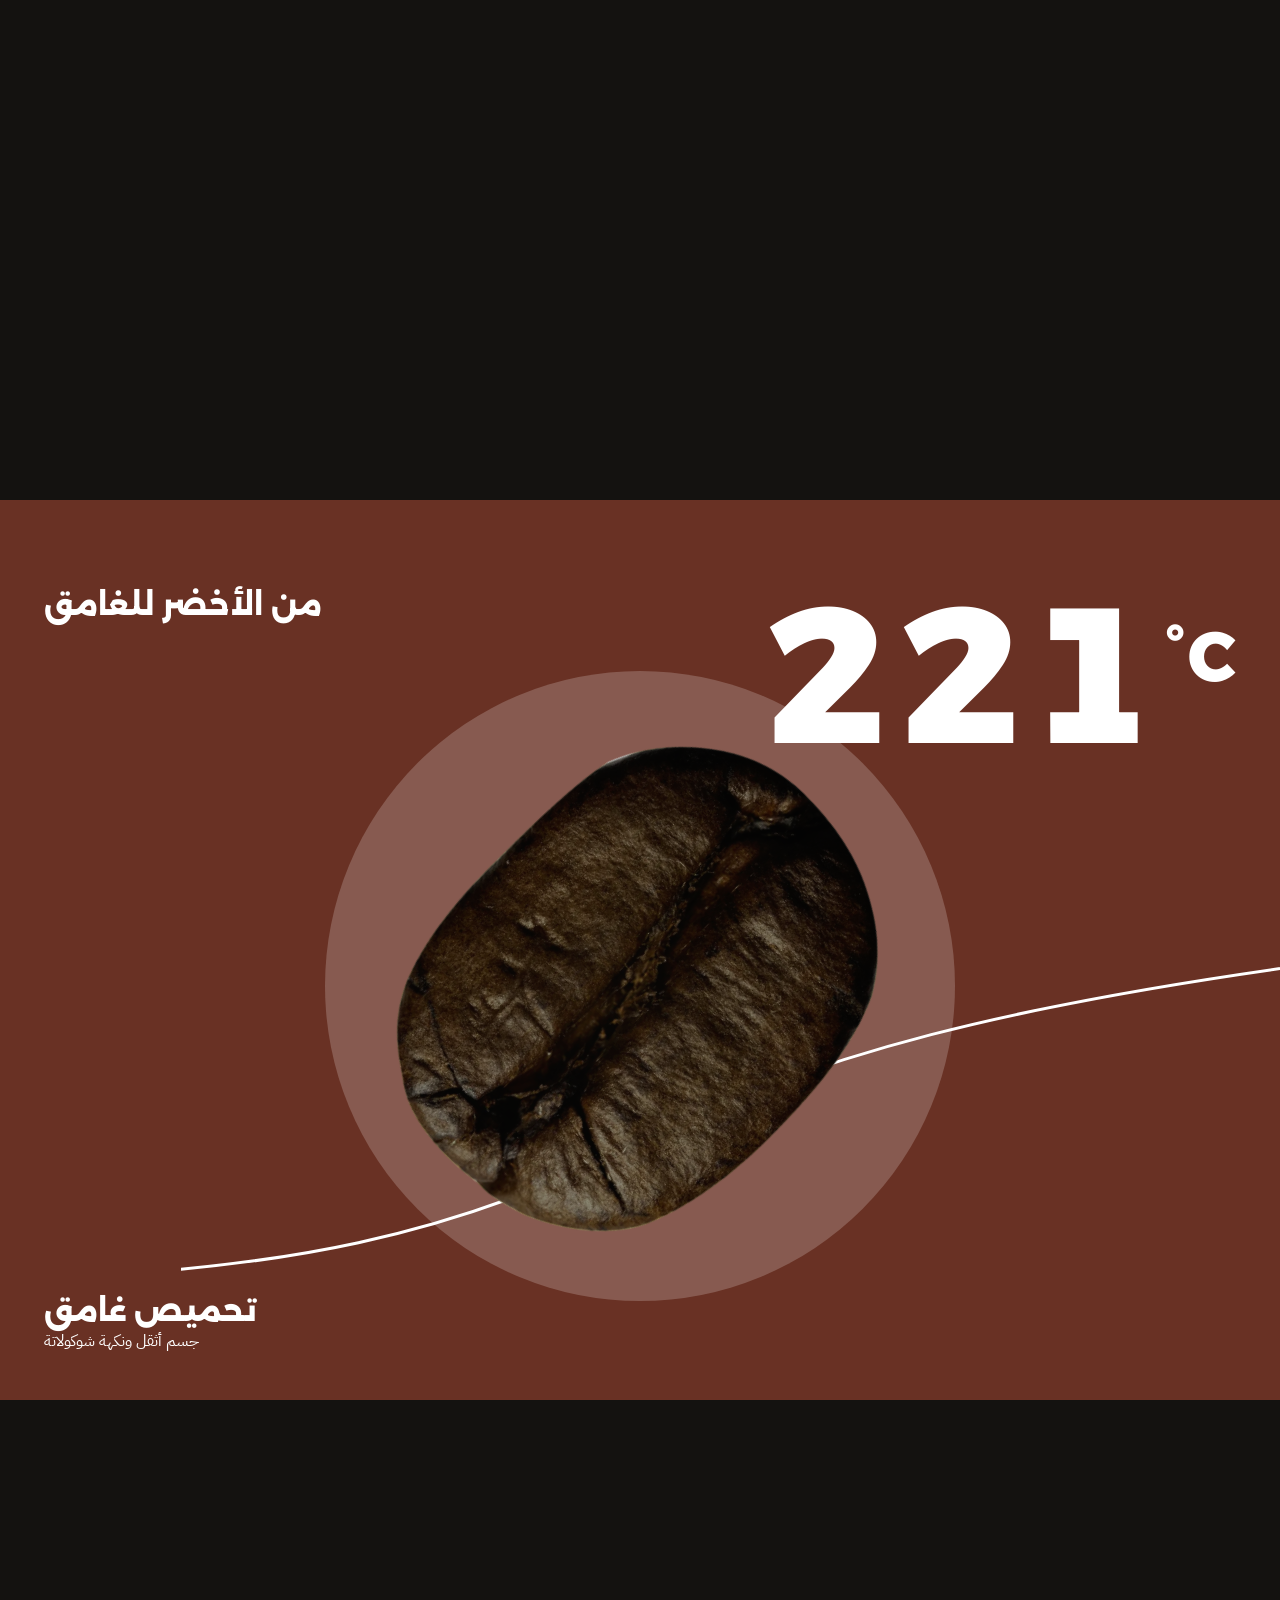
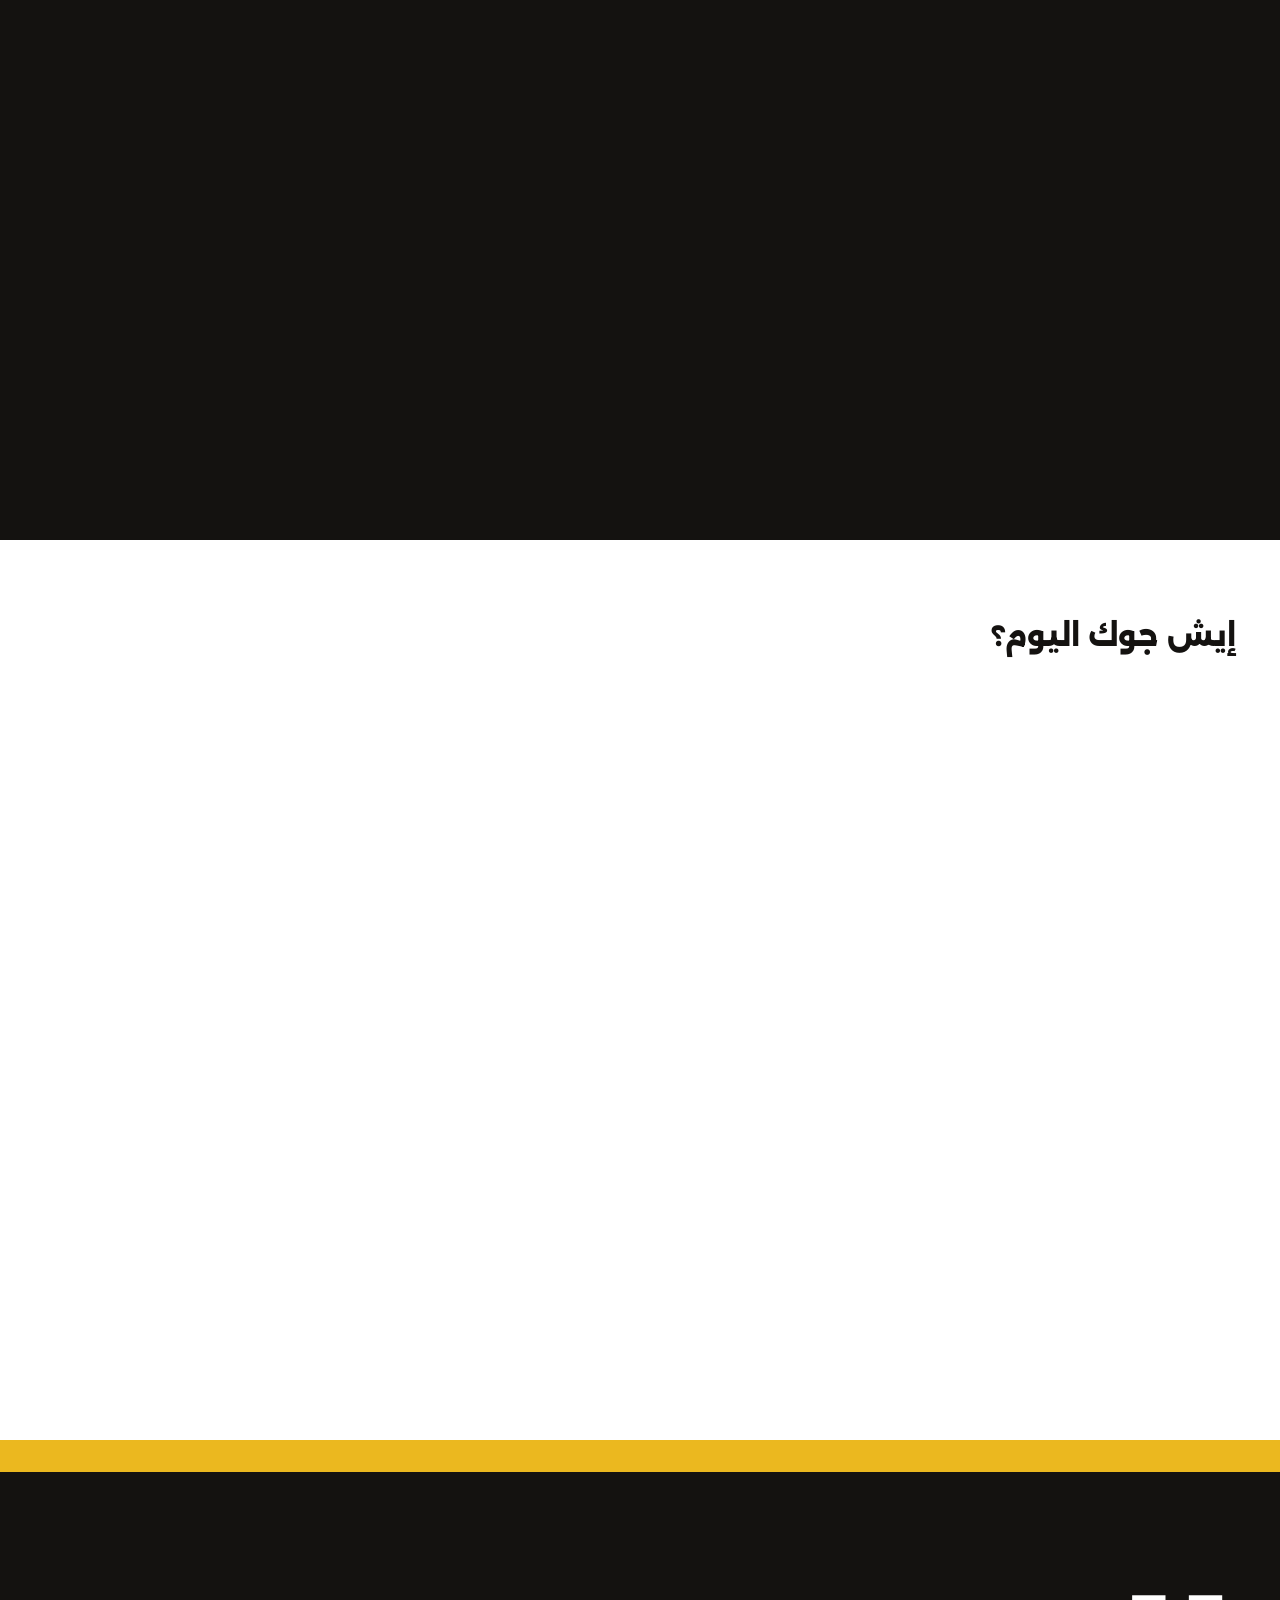
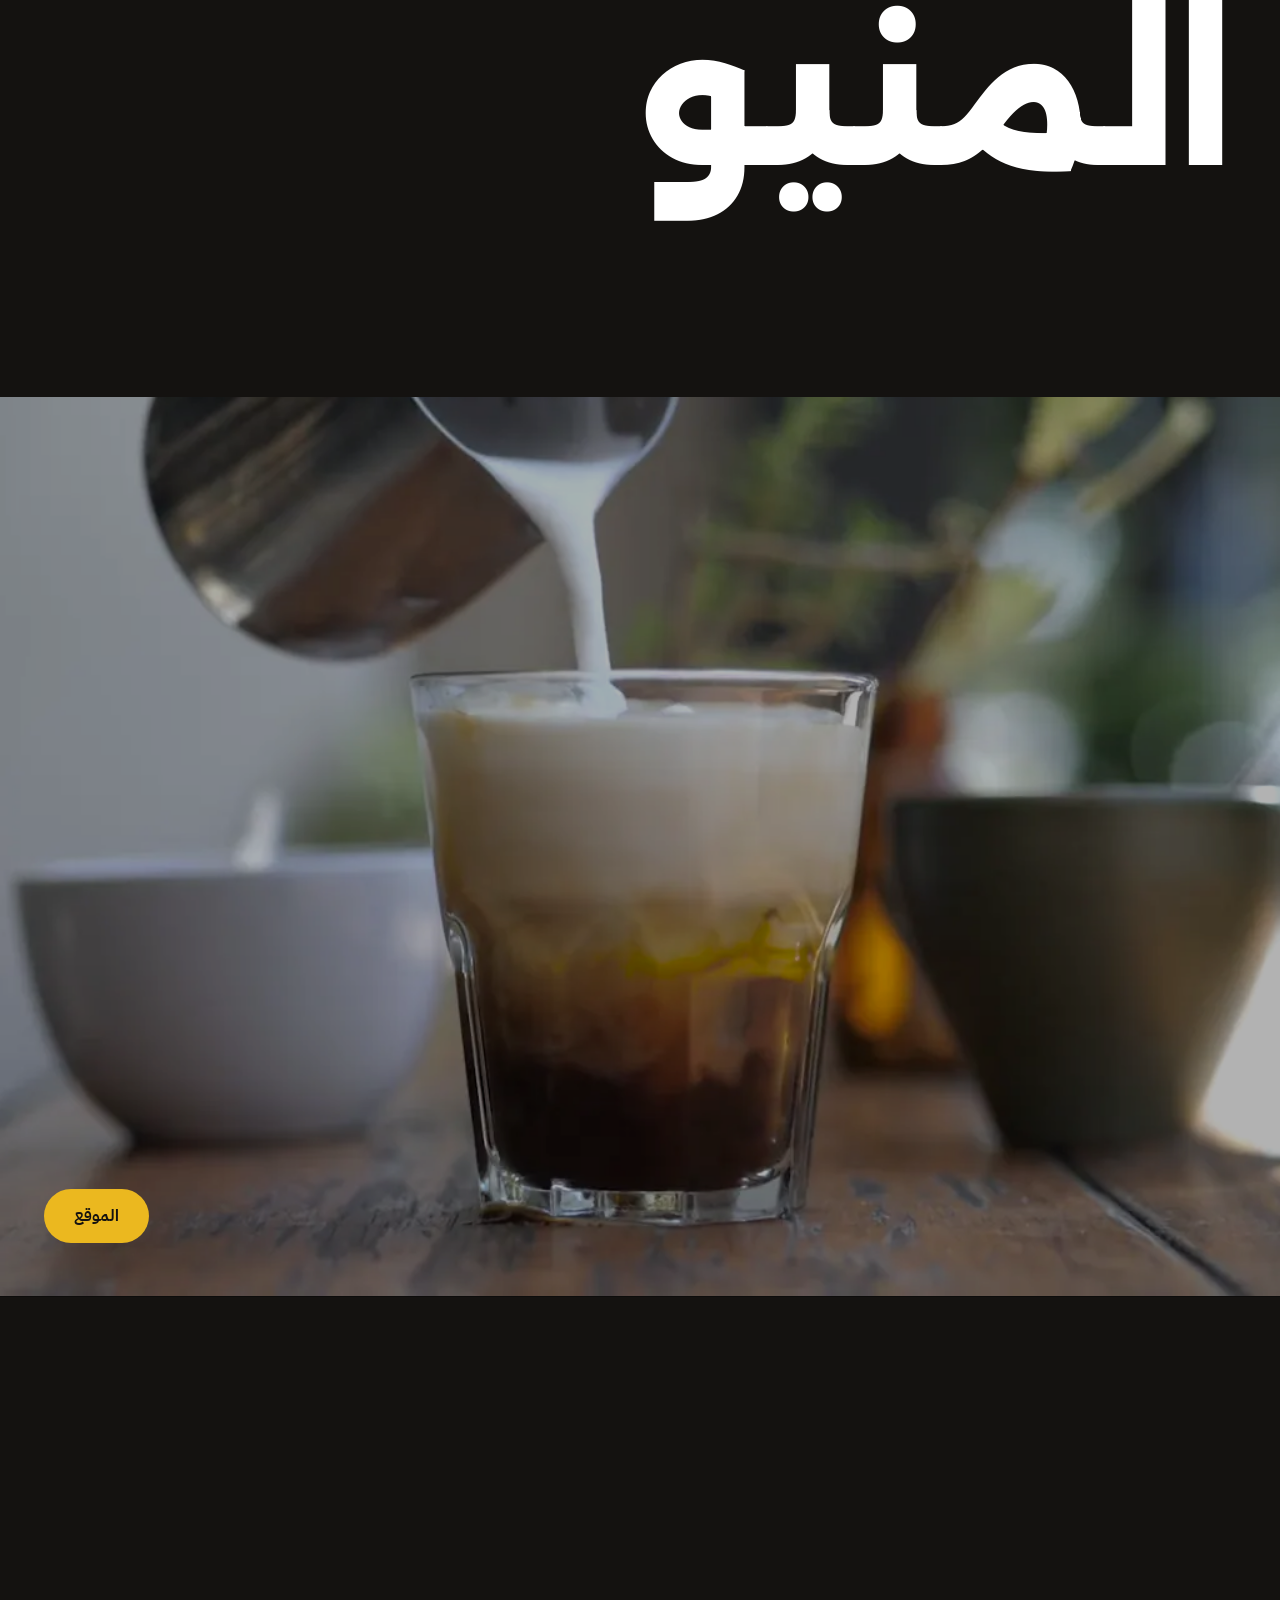
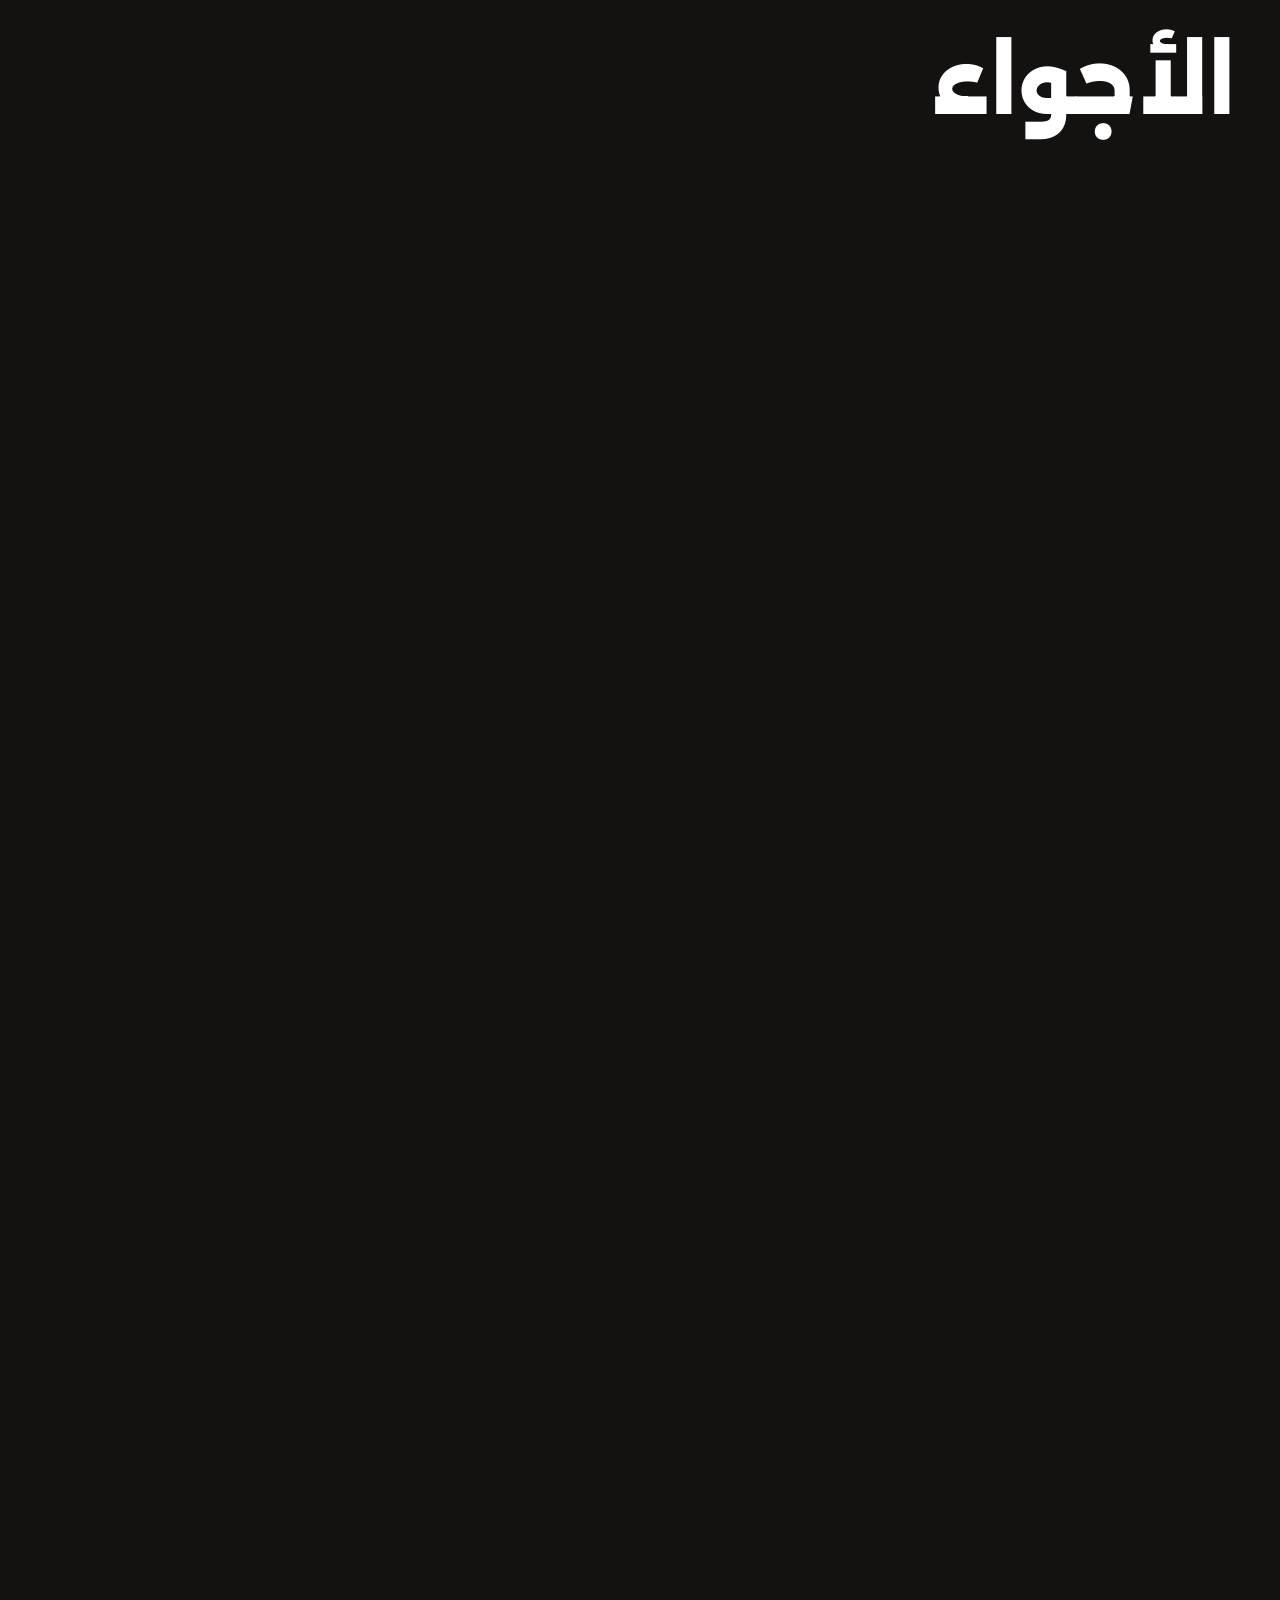
==== commit da7a77a7: "Café sites never break without drinks; remove unused screenshot hook; default focused team - A site " ====
--- a/weblume/templates/cafe/index.html
+++ b/weblume/templates/cafe/index.html
@@ -676,9 +676,7 @@
   brew(0); roast(0); drinks(0); pour(0); frame();
 
   /* the opening leaves on its own once the logo has had its moment; a tap skips it */
-  var intro = $("intro"), shot = /[?&]shot=([d.]+)/.exec(location.search);
-  if (intro && (!C.logo || shot)) { intro.remove(); intro = null; }
-  if (shot) setTimeout(function () { scrollTo(0, (document.documentElement.scrollHeight - innerHeight) * +shot[1]); }, 50);
+  var intro = $("intro");
   if (intro) {
     try { sessionStorage.setItem("loopie-intro", "1"); } catch (e) {}
     var leave = function () {
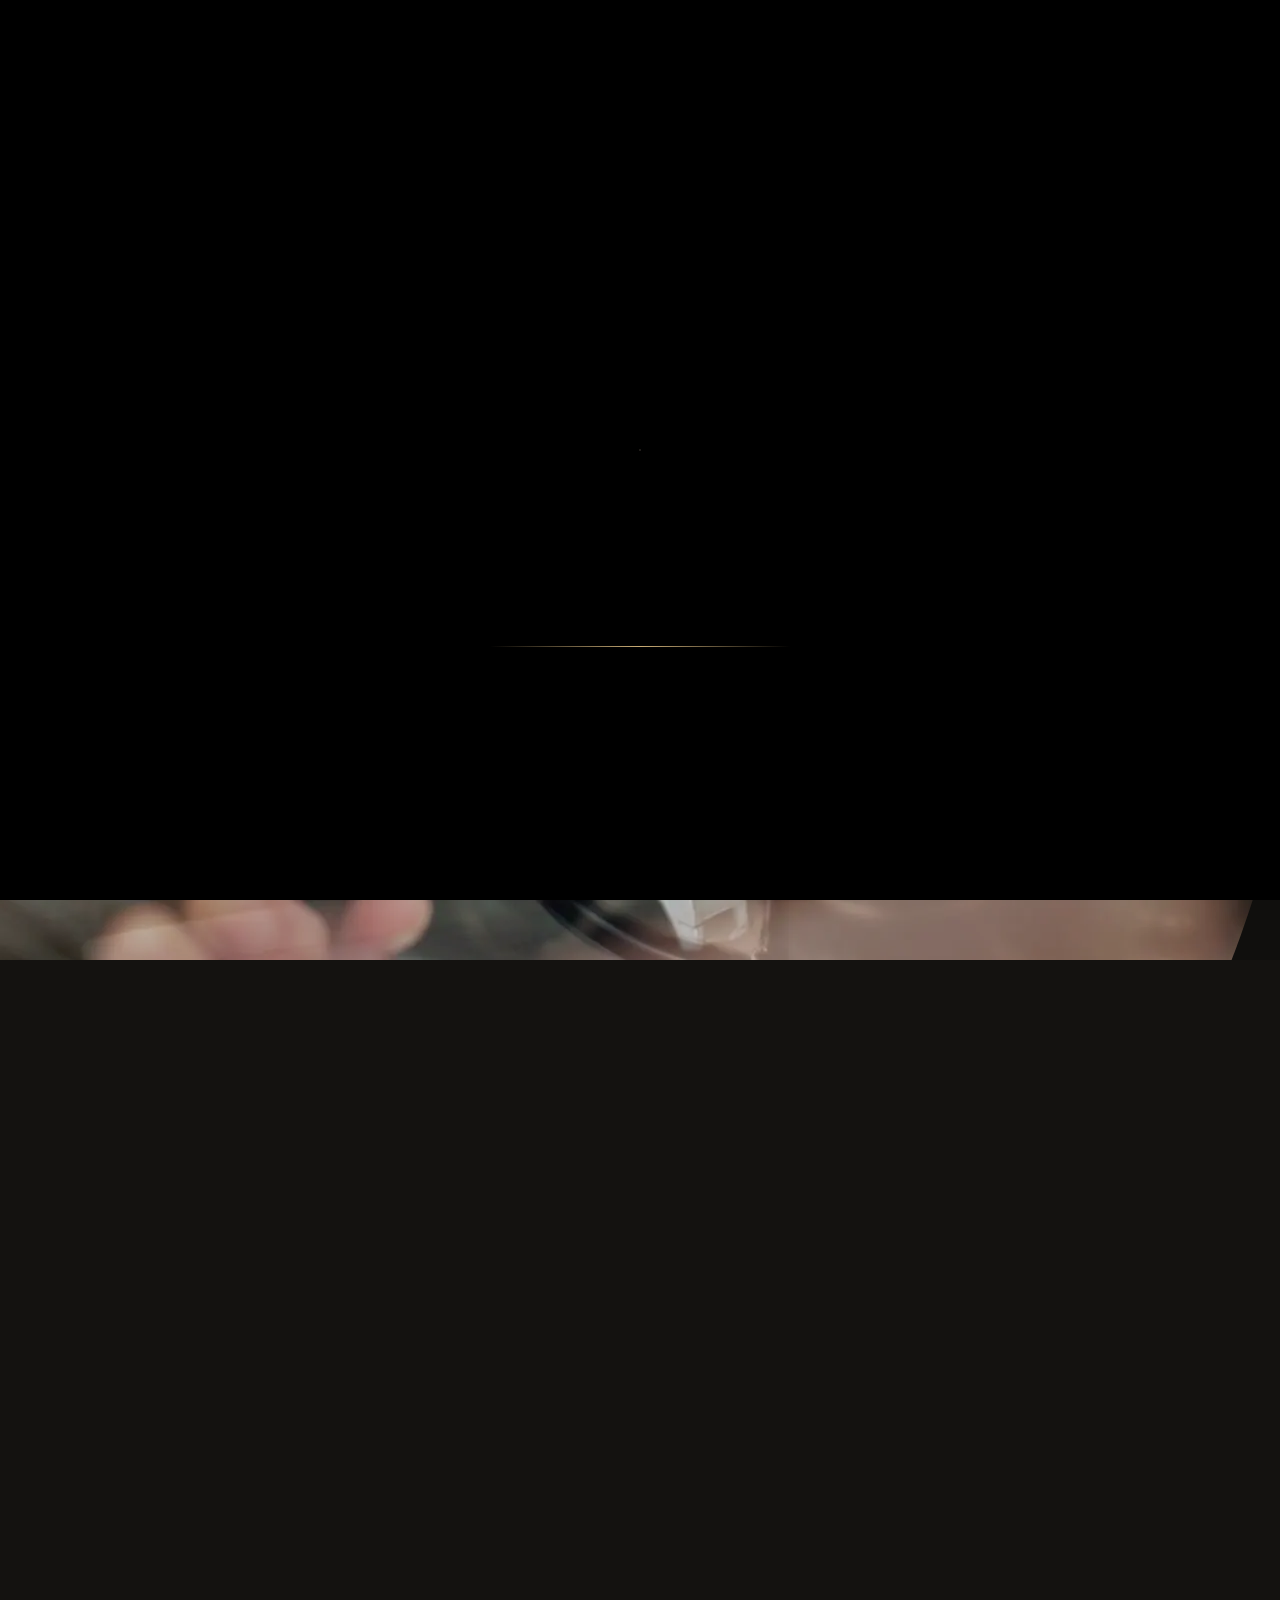
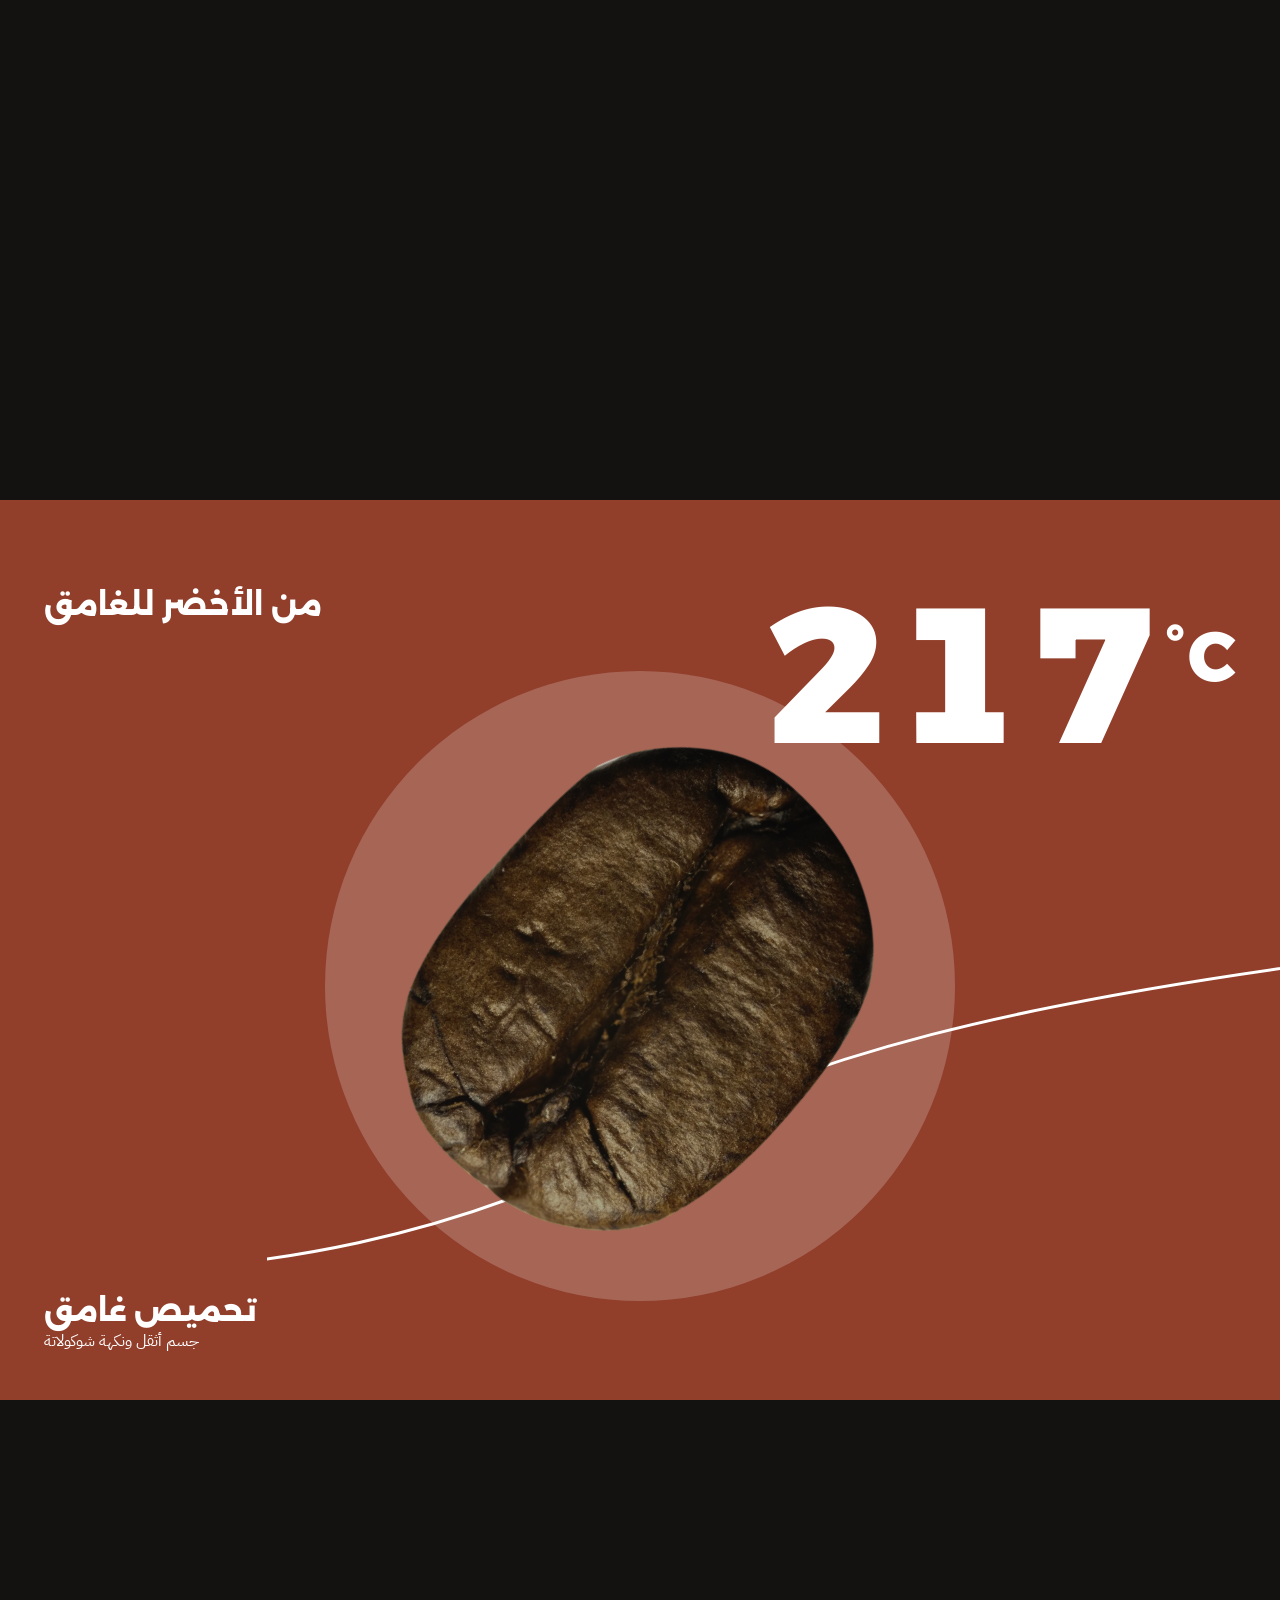
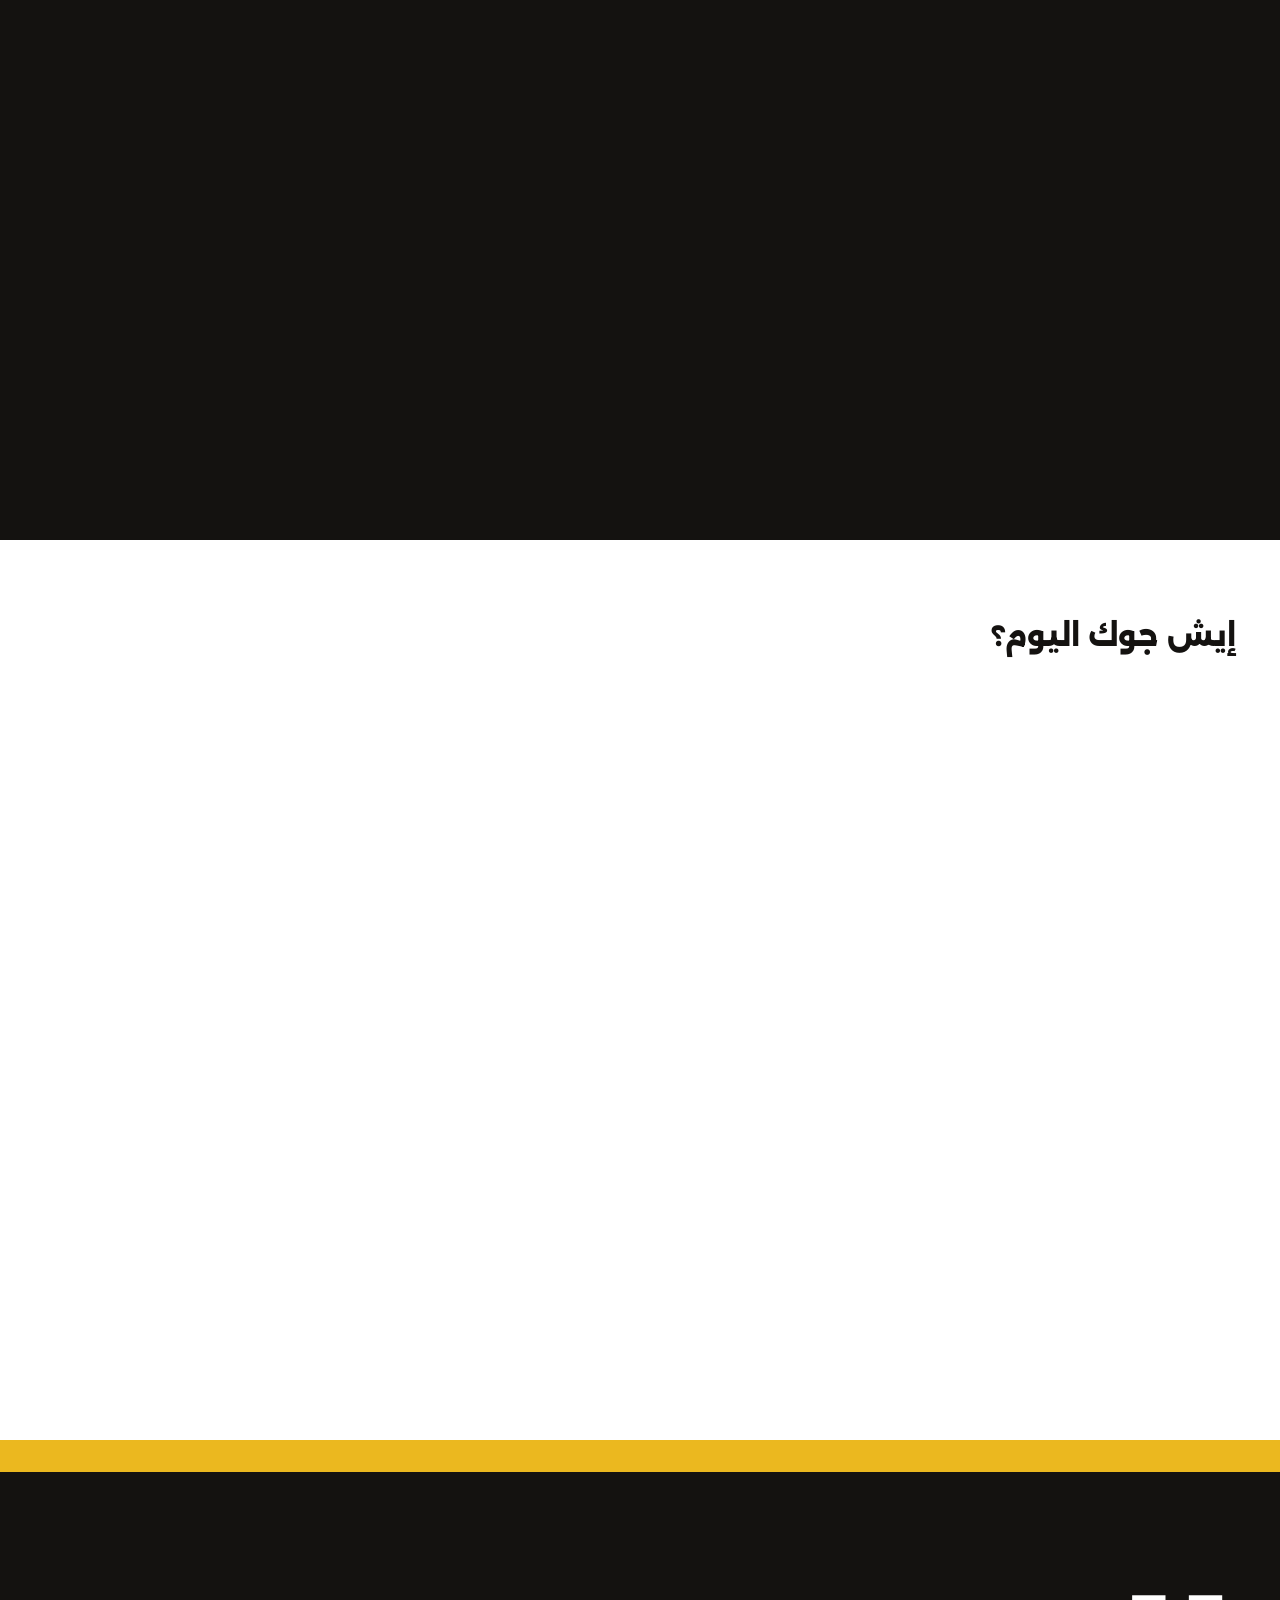
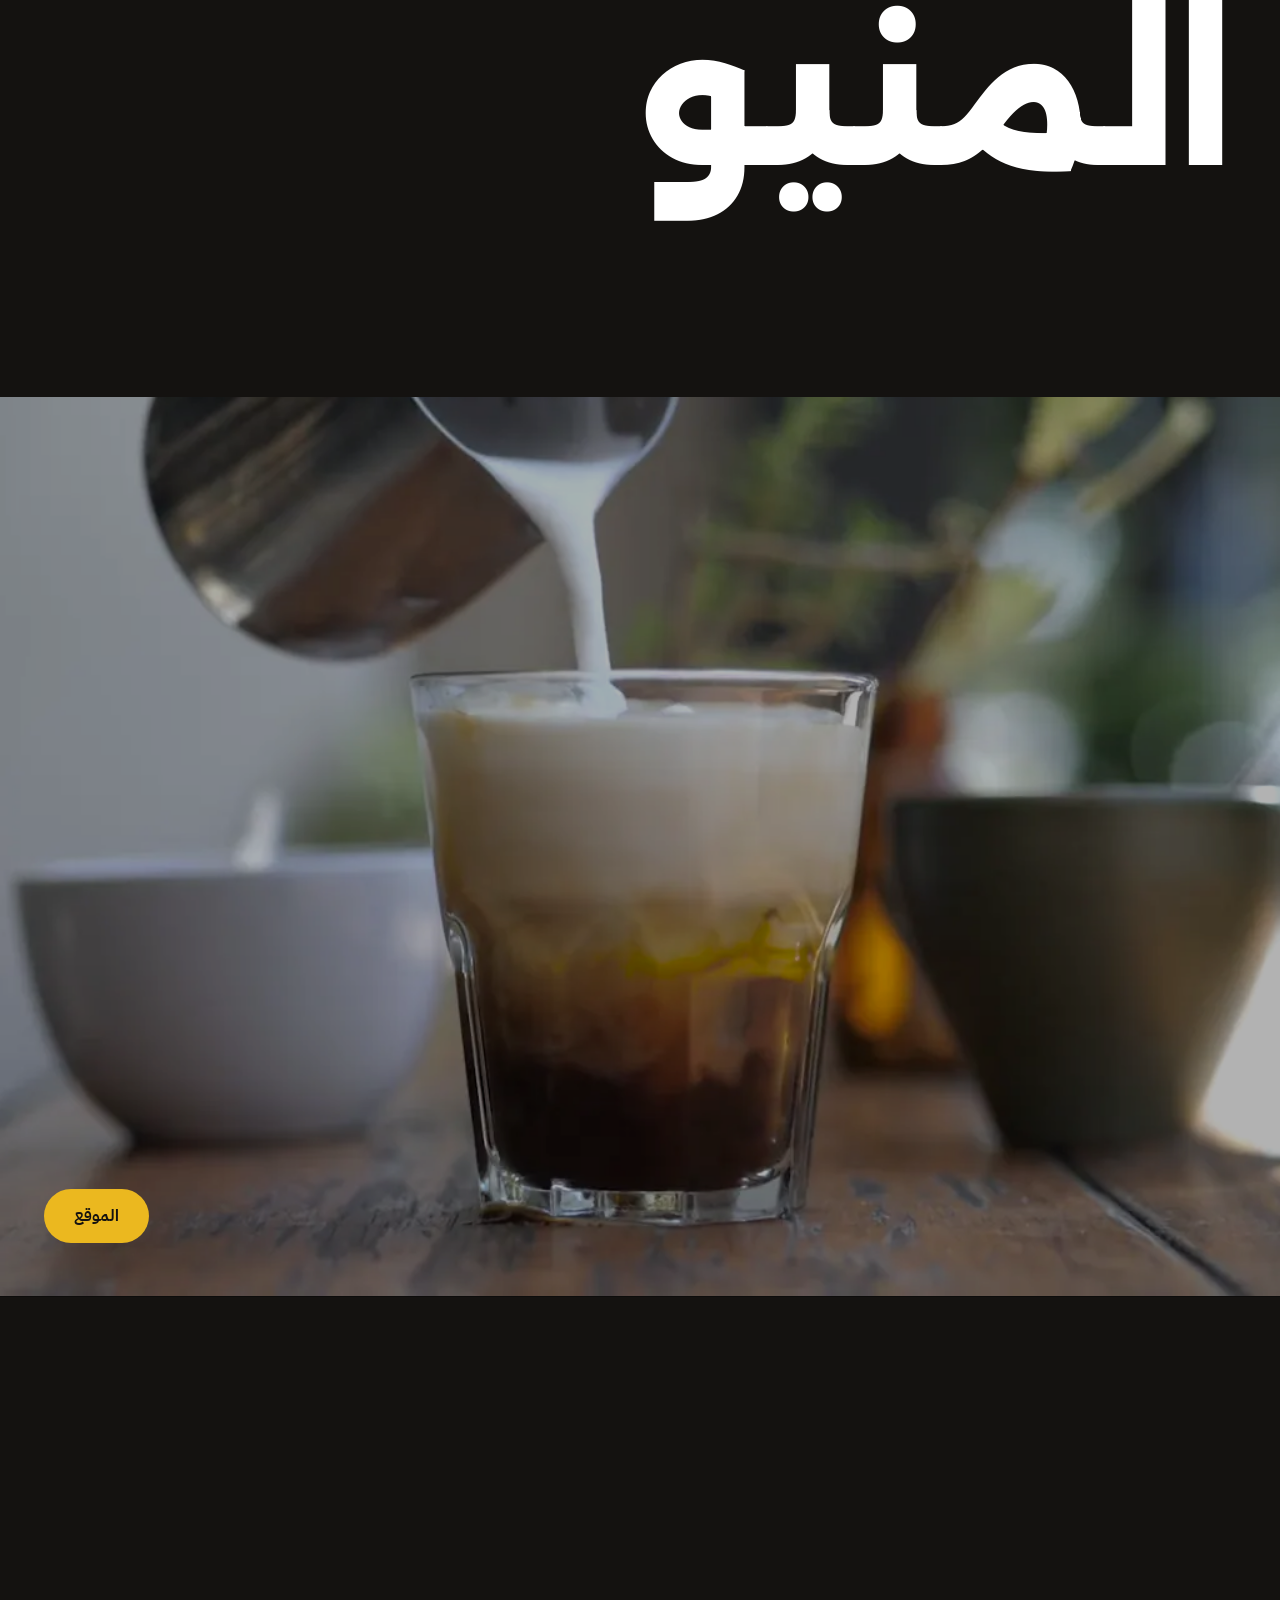
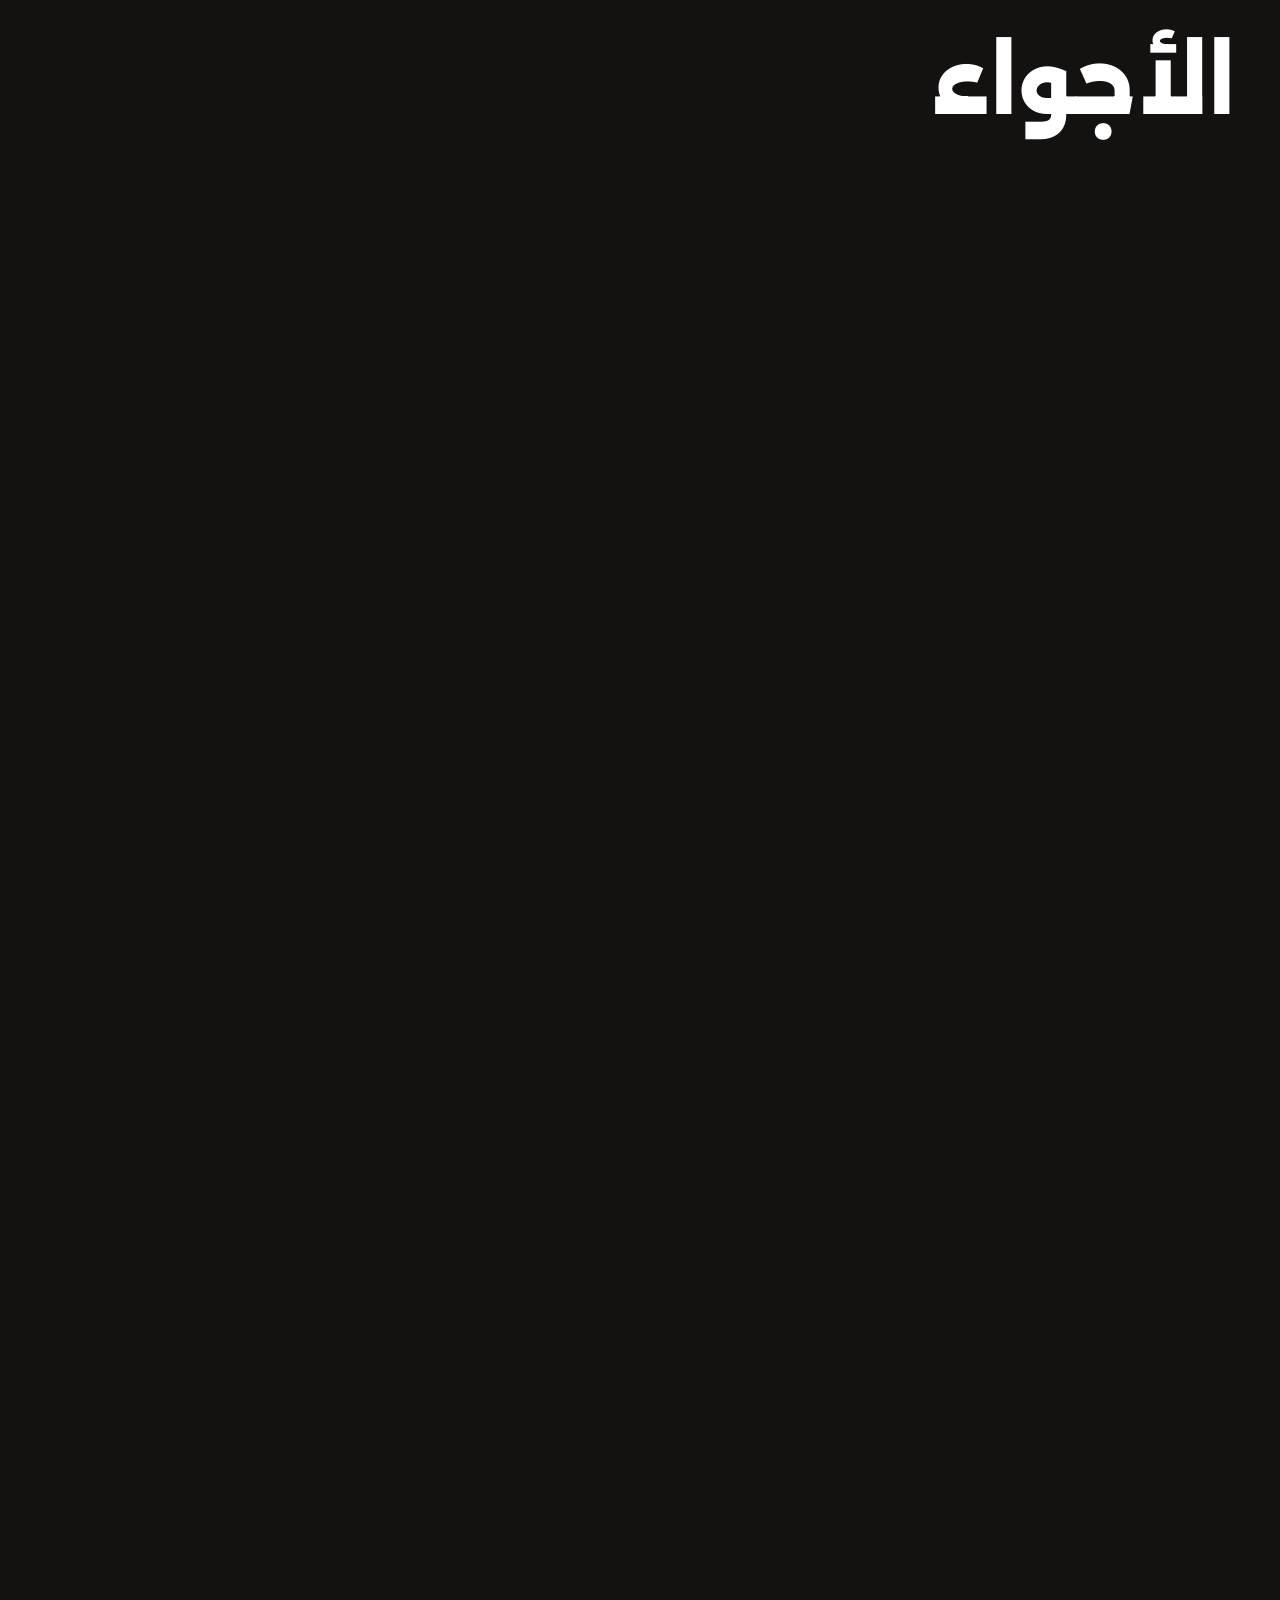
==== commit ab8063cc: "Rebrand the team and reels to Phainora: brand name in prompts, skills, pieces and videos; Phainora l" ====
--- a/weblume/templates/cafe/index.html
+++ b/weblume/templates/cafe/index.html
@@ -264,7 +264,7 @@
     ar: { days: ["الأحد","الاثنين","الثلاثاء","الأربعاء","الخميس","الجمعة","السبت"], midnight: "12 بالليل", am: "ص", pm: "م", to: " إلى ", closed: "مغلق", preview: "تصور مبدئي من", drinks: "المشروبات", menu: "المنيو", place: "الأجواء", visit: "زورونا", wa: "واتساب", open: "القائمة", close: "إغلاق", other: "English", otherLang: "en", see: "شوف المنيو", hint: "انزل وشوف قهوتك بتتحضّر", caps: ["حصاد.", "طحن.", "استخلاص.", "صبّ."], location: "الموقع", shotT: "زمن الاستخلاص", shotY: "الكمية", grams: " جم", roastHead: "من الأخضر للغامق", roast: [["حبة خضراء", "نكهة عشبية، قبل ما تلمسها النار"], ["تحميص متوسط", "حلاوة وحموضة متوازنة"], ["تحميص غامق", "جسم أثقل ونكهة شوكولاتة"]], how: "إيش جوك اليوم؟", pick: "اختر جوك", rating: function (v, n) { return v + " على خرائط جوجل، من " + n + " تقييم"; }, together: "لوباي يجمعنا.", cur: " ر.س", allDay: "مفتوح 24 ساعة، ما عدا الجمعة من 4 الفجر لـ12 الظهر", order: "اطلب من هنقرستيشن", kcal: " سعرة حرارية", maps: "افتح في خرائط جوجل", ig: "إنستجرام", tt: "تيك توك", design: "تصميم", quick: "إجراءات سريعة", directions: "الاتجاهات" },
     en: { days: ["Sunday","Monday","Tuesday","Wednesday","Thursday","Friday","Saturday"], midnight: "12 am", am: "am", pm: "pm", to: " to ", closed: "Closed", preview: "A preview by", drinks: "Drinks", menu: "Menu", place: "The mood", visit: "Visit", wa: "WhatsApp", open: "Menu", close: "Close", other: "عربي", otherLang: "ar", see: "See the menu", hint: "Scroll and watch your coffee come together", caps: ["Harvest.", "Grind.", "Extract.", "Pour."], location: "Location", shotT: "Shot time", shotY: "Yield", grams: " g", roastHead: "From green to dark", roast: [["Green bean", "Grassy, before the fire touches it"], ["Medium roast", "Balanced sweetness and acidity"], ["Dark roast", "Fuller body with chocolate notes"]], how: "What's your mood today?", pick: "Choose your mood", rating: function (v, n) { return v + " on Google Maps, from " + n + " ratings"; }, together: "Loopie brings us together.", cur: " SAR", allDay: "Open 24 hours, except Fridays from 4 am to 12 noon", order: "Order on HungerStation", kcal: " kcal", maps: "Open in Google Maps", ig: "Instagram", tt: "TikTok", design: "Design by", quick: "Quick actions", directions: "Directions" }
   }, t = T[lang], D = t.days;
-  /* Weblume template: the client's colors, line and currency come from data.js */
+  /* Phainora template: the client's colors, line and currency come from data.js */
   var K = C.colors || {}, rs = document.documentElement.style;
   if (K.ink) rs.setProperty("--ink", K.ink); if (K.accent) rs.setProperty("--yellow", K.accent); if (K.muted) rs.setProperty("--muted", K.muted);
   t.together = C.together || C.name; t.cur = " " + (C.currency || "");
@@ -293,7 +293,7 @@
   var lines = String(C.tagline || "").split(/\.\.\s*/);
   var h = "";
 
-  if (C.demo) h += '<div class="ribbon">' + t.preview + ' <a href="https://weblume-sa.github.io" target="_blank" rel="noopener">Weblume</a></div>';
+  if (C.demo) h += '<div class="ribbon">' + t.preview + ' <a href="https://weblume-sa.github.io" target="_blank" rel="noopener">Phainora</a></div>';
 
   h += '<header class="nav"><a class="brand" href="#top" aria-label="' + esc(C.name) + '">' + RINGS + '<span>' + esc(C.word) + '</span></a>' +
        '<ul><li><a href="#drinks">' + t.drinks + '</a></li><li><a href="#menu">' + t.menu + '</a></li><li><a href="#place">' + t.place + '</a></li><li><a href="#visit">' + t.visit + '</a></li></ul>' +
@@ -377,7 +377,7 @@
   if (C.instagram) h += '<li><a href="https://instagram.com/' + esc(C.instagram) + '" target="_blank" rel="noopener">' + t.ig + '</a></li>';
   if (C.tiktok) h += '<li><a href="https://www.tiktok.com/@' + esc(C.tiktok) + '" target="_blank" rel="noopener">' + t.tt + '</a></li>';
   if (waUrl) h += '<li><a href="' + esc(waUrl) + '" target="_blank" rel="noopener">' + t.wa + '</a></li>';
-  h += '</ul><div class="by">© ' + new Date().getFullYear() + ' ' + esc(C.name) + ' · ' + t.design + ' <a href="https://weblume-sa.github.io" target="_blank" rel="noopener">Weblume</a></div></div></footer>';
+  h += '</ul><div class="by">© ' + new Date().getFullYear() + ' ' + esc(C.name) + ' · ' + t.design + ' <a href="https://weblume-sa.github.io" target="_blank" rel="noopener">Phainora</a></div></div></footer>';
 
   h += '<nav class="bar" aria-label="' + t.quick + '">' + (waUrl ? '<a href="' + esc(waUrl) + '" target="_blank" rel="noopener">' + t.wa + '</a>' : "") + '<a href="' + esc(mapsUrl) + '" target="_blank" rel="noopener">' + t.directions + '</a></nav>';
 
